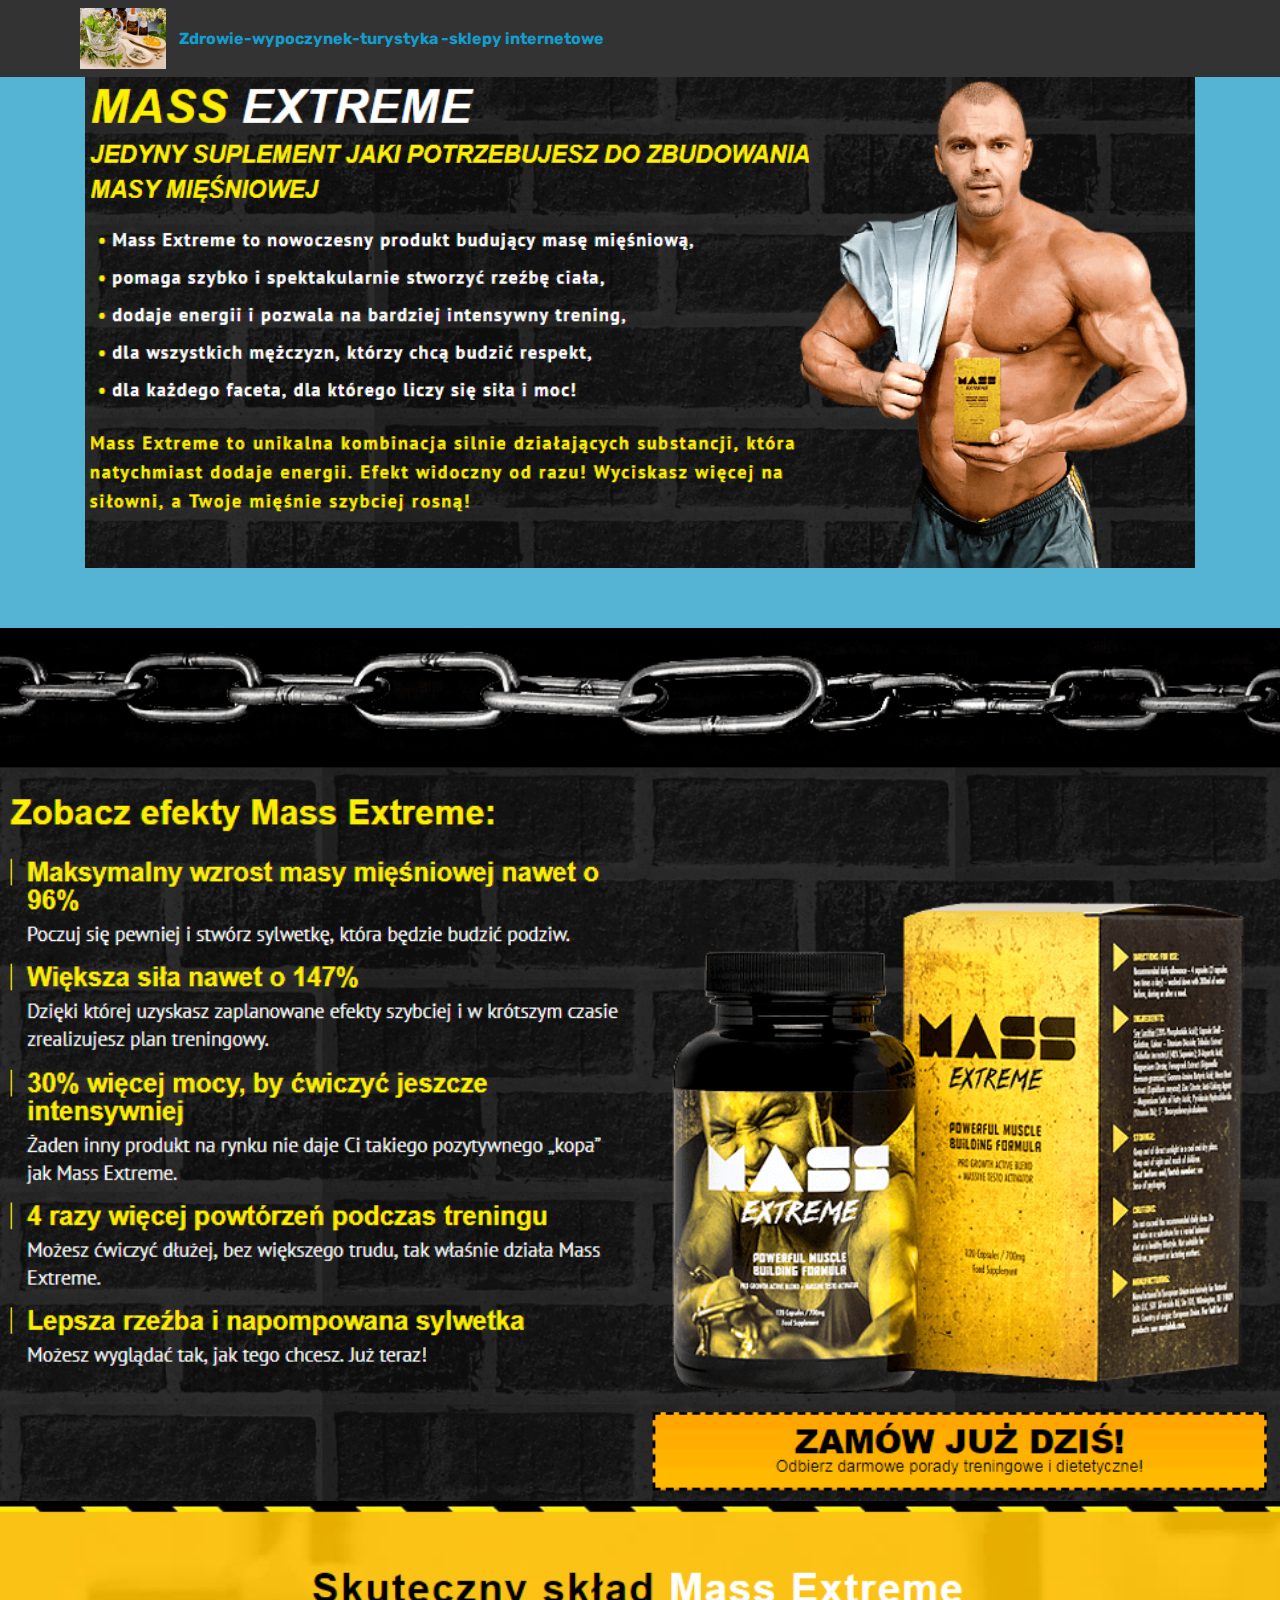
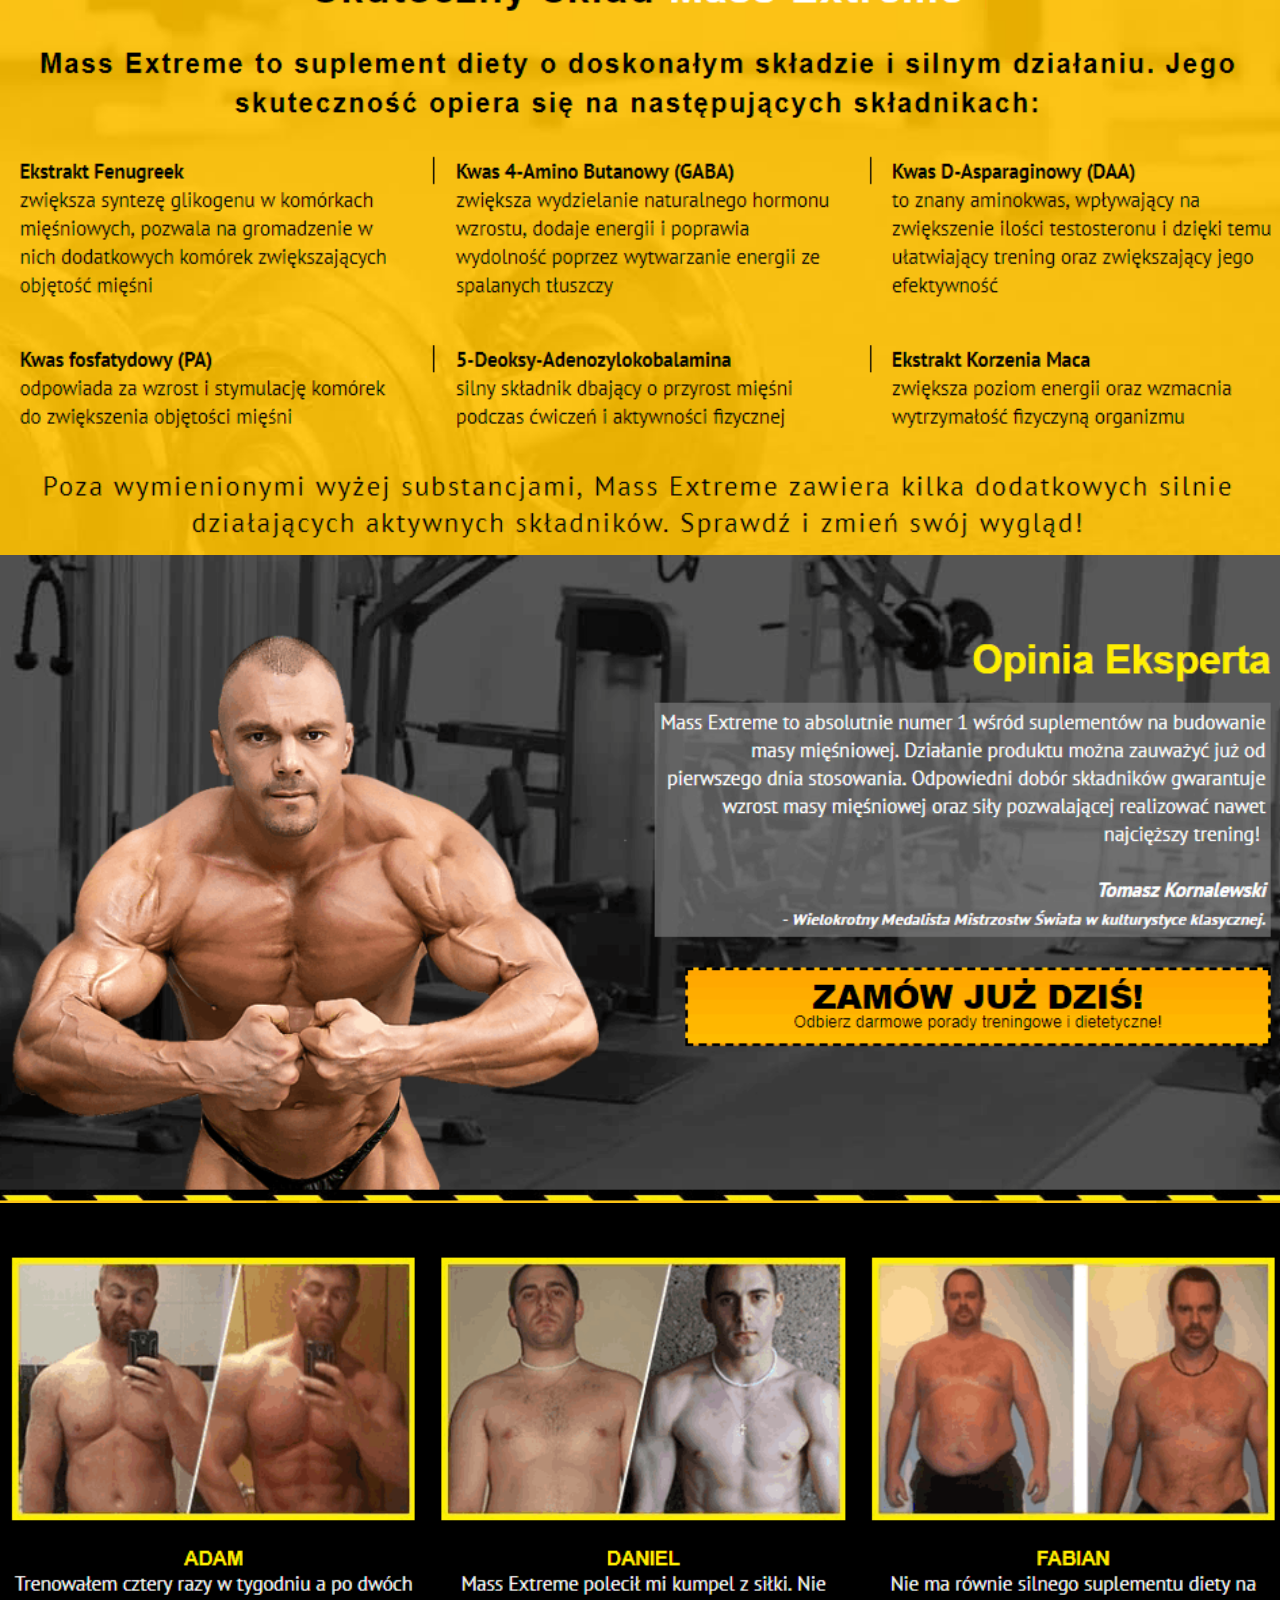
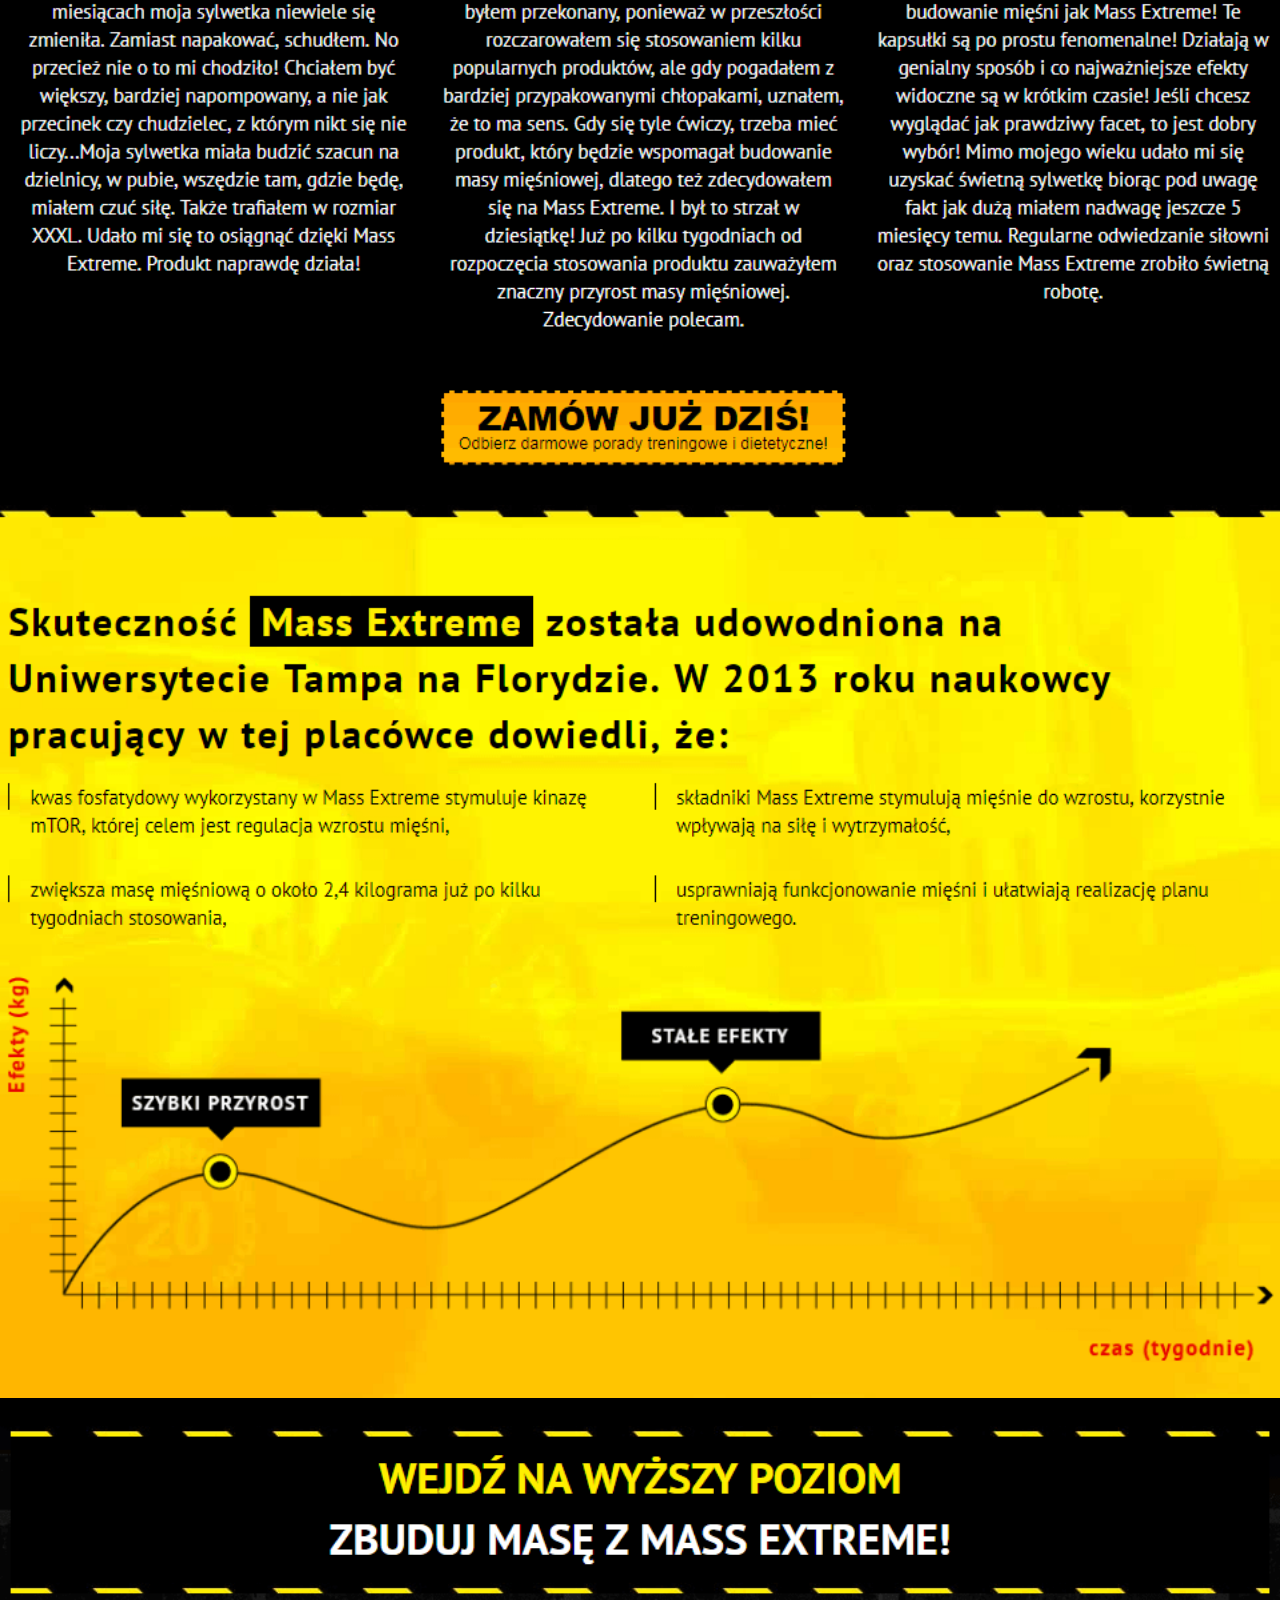
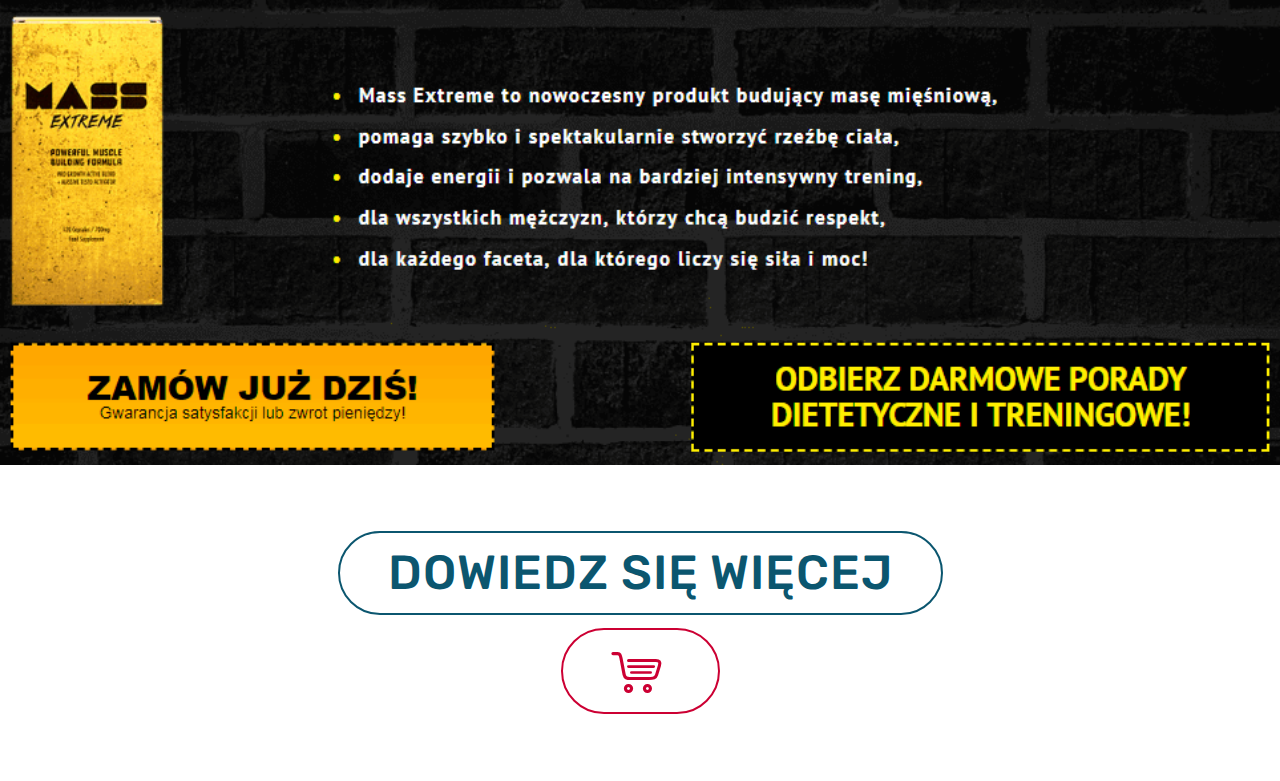
==== page1.html @ a3db0ab7 "create github pages" ====
<!DOCTYPE html>
<html >
<head>
  <!-- Site made with Mobirise Website Builder v4.9.3, https://mobirise.com -->
  <meta charset="UTF-8">
  <meta http-equiv="X-UA-Compatible" content="IE=edge">
  <meta name="generator" content="Mobirise v4.9.3, mobirise.com">
  <meta name="viewport" content="width=device-width, initial-scale=1, minimum-scale=1">
  <link rel="shortcut icon" href="assets/images/logo2.png" type="image/x-icon">
  <meta name="description" content="">
  <title>max</title>
  <link rel="stylesheet" href="assets/web/assets/mobirise-icons-bold/mobirise-icons-bold.css">
  <link rel="stylesheet" href="assets/web/assets/mobirise-icons/mobirise-icons.css">
  <link rel="stylesheet" href="assets/tether/tether.min.css">
  <link rel="stylesheet" href="assets/bootstrap/css/bootstrap.min.css">
  <link rel="stylesheet" href="assets/bootstrap/css/bootstrap-grid.min.css">
  <link rel="stylesheet" href="assets/bootstrap/css/bootstrap-reboot.min.css">
  <link rel="stylesheet" href="assets/soundcloud-plugin/style.css">
  <link rel="stylesheet" href="assets/dropdown/css/style.css">
  <link rel="stylesheet" href="assets/theme/css/style.css">
  <link rel="stylesheet" href="assets/mobirise/css/mbr-additional.css" type="text/css">
  
  
  
</head>
<body>
  <section class="menu cid-rhXGSmcCZw" once="menu" id="menu1-1b">

    

    <nav class="navbar navbar-expand beta-menu navbar-dropdown align-items-center navbar-toggleable-sm">
        <button class="navbar-toggler navbar-toggler-right" type="button" data-toggle="collapse" data-target="#navbarSupportedContent" aria-controls="navbarSupportedContent" aria-expanded="false" aria-label="Toggle navigation">
            <div class="hamburger">
                <span></span>
                <span></span>
                <span></span>
                <span></span>
            </div>
        </button>
        <div class="menu-logo">
            <div class="navbar-brand">
                <span class="navbar-logo">
                    <a href="http://nplink.net/qE8ibIPr">
                         <img src="assets/images/85660-201801231708-lg2-122x86.jpg" alt="Mobirise" title="" style="height: 3.8rem;">
                    </a>
                </span>
                <span class="navbar-caption-wrap"><a class="navbar-caption text-primary display-4" href="http://nplink.net/qE8ibIPr">Zdrowie-wypoczynek-turystyka -sklepy internetowe</a></span>
            </div>
        </div>
        <div class="collapse navbar-collapse" id="navbarSupportedContent">
            
            
        </div>
    </nav>
</section>

<section class="engine"><a href="https://mobirise.info/e">how to make a site</a></section><section class="cid-rhTXpuyIKq" id="image2-i">

    

    <figure class="mbr-figure container">
        <div class="image-block" style="width: 100%;">
            <a href="http://nplink.net/qE8ibIPr"><img src="assets/images/opera-zdjcie-2019-02-13-145512-massextreme.pl-917x420.png" alt="Mobirise" title=""></a>
            
        </div>
    </figure>
</section>

<section class="cid-rhYmQa5bGl" id="image2-1l">

    

    <figure class="mbr-figure">
        <div class="image-block" style="width: 100%;">
            <a href="http://nplink.net/qE8ibIPr"><img src="assets/images/opera-zdjcie-2019-02-13-164302-massextreme.pl-965x658.png" alt="Mobirise" title=""></a>
            
        </div>
    </figure>
</section>

<section class="cid-rhXYgthhrE" id="image2-1f">

    

    <figure class="mbr-figure">
        <div class="image-block" style="width: 100%;">
            <a href="http://nplink.net/qE8ibIPr"><img src="assets/images/opera-zdjcie-2019-02-13-150817-massextreme.pl-946x483.png" alt="Mobirise" title=""></a>
            
        </div>
    </figure>
</section>

<section class="cid-rhYnWnCOuC" id="image2-1m">

    

    <figure class="mbr-figure">
        <div class="image-block" style="width: 100%;">
            <a href="http://nplink.net/qE8ibIPr"><img src="assets/images/opera-zdjcie-2019-02-13-164802-massextreme.pl-962x487.png" alt="Mobirise" title=""></a>
            
        </div>
    </figure>
</section>

<section class="cid-rhYoP8bM94" id="image2-1n">

    

    <figure class="mbr-figure">
        <div class="image-block" style="width: 100%;">
            <a href="http://nplink.net/qE8ibIPr"><img src="assets/images/opera-zdjcie-2019-02-13-165132-massextreme.pl-960x677.png" alt="Mobirise" title=""></a>
            
        </div>
    </figure>
</section>

<section class="cid-rhYpkRcWNI" id="image2-1o">

    

    <figure class="mbr-figure">
        <div class="image-block" style="width: 100%;">
            <a href="http://nplink.net/qE8ibIPr"><img src="assets/images/opera-zdjcie-2019-02-13-165326-massextreme.pl-958x668.png" alt="Mobirise" title=""></a>
            
        </div>
    </figure>
</section>

<section class="cid-rhYpU1yojM" id="image2-1p">

    

    <figure class="mbr-figure">
        <div class="image-block" style="width: 100%;">
            <a href="http://nplink.net/qE8ibIPr"><img src="assets/images/opera-zdjcie-2019-02-13-165553-massextreme.pl-963x502.png" alt="Mobirise" title=""></a>
            
        </div>
    </figure>
</section>

<section class="mbr-section content8 cid-rhX0JoHaSo" id="content8-x">

    

    <div class="container">
        <div class="media-container-row title">
            <div class="col-12 col-md-8">
                <div class="mbr-section-btn align-center"><a class="btn btn-primary-outline display-2" href="http://nplink.net/qE8ibIPr">DOWIEDZ SIĘ WIĘCEJ</a>
                    <a class="btn btn-secondary-outline display-2" href="http://nplink.net/qE8ibIPr"><span class="mbrib-shopping-cart mbr-iconfont mbr-iconfont-btn" style="font-size: 50px;"></span></a></div>
            </div>
        </div>
    </div>
</section>


  <script src="assets/web/assets/jquery/jquery.min.js"></script>
  <script src="assets/tether/tether.min.js"></script>
  <script src="assets/popper/popper.min.js"></script>
  <script src="assets/bootstrap/js/bootstrap.min.js"></script>
  <script src="assets/dropdown/js/script.min.js"></script>
  <script src="assets/touchswipe/jquery.touch-swipe.min.js"></script>
  <script src="assets/smoothscroll/smooth-scroll.js"></script>
  <script src="assets/theme/js/script.js"></script>
  
  
</body>
</html>
---- assets/web/assets/mobirise-icons-bold/mobirise-icons-bold.css ----
@font-face {
  font-family: 'mobirise-icons-bold';
  src:  url('mobirise-icons-bold.eot?m1l4yr');
  src:  url('mobirise-icons-bold.eot?m1l4yr#iefix') format('embedded-opentype'),
    url('mobirise-icons-bold.ttf?m1l4yr') format('truetype'),
    url('mobirise-icons-bold.woff?m1l4yr') format('woff'),
    url('mobirise-icons-bold.svg?m1l4yr#mobirise-icons-bold') format('svg');
  font-weight: normal;
  font-style: normal;
}

[class^="mbrib-"], [class*="mbrib-"] {
  /* use !important to prevent issues with browser extensions that change fonts */
  font-family: 'mobirise-icons-bold' !important;
  speak: none;
  font-style: normal;
  font-weight: normal;
  font-variant: normal;
  text-transform: none;
  line-height: 1;

  /* Better Font Rendering =========== */
  -webkit-font-smoothing: antialiased;
  -moz-osx-font-smoothing: grayscale;
}

.mbrib-add-submenu:before {
  content: "\e900";
}
.mbrib-alert:before {
  content: "\e901";
}
.mbrib-align-center:before {
  content: "\e902";
}
.mbrib-align-justify:before {
  content: "\e903";
}
.mbrib-align-left:before {
  content: "\e904";
}
.mbrib-align-right:before {
  content: "\e905";
}
.mbrib-android:before {
  content: "\e906";
}
.mbrib-apple:before {
  content: "\e907";
}
.mbrib-arrow-down:before {
  content: "\e908";
}
.mbrib-arrow-next:before {
  content: "\e909";
}
.mbrib-arrow-prev:before {
  content: "\e90a";
}
.mbrib-arrow-up:before {
  content: "\e90b";
}
.mbrib-bold:before {
  content: "\e90c";
}
.mbrib-bookmark:before {
  content: "\e90d";
}
.mbrib-bootstrap:before {
  content: "\e90e";
}
.mbrib-briefcase:before {
  content: "\e90f";
}
.mbrib-browse:before {
  content: "\e910";
}
.mbrib-bulleted-list:before {
  content: "\e911";
}
.mbrib-calendar:before {
  content: "\e912";
}
.mbrib-camera:before {
  content: "\e913";
}
.mbrib-cart-add:before {
  content: "\e914";
}
.mbrib-cart-full:before {
  content: "\e915";
}
.mbrib-cash:before {
  content: "\e916";
}
.mbrib-change-style:before {
  content: "\e917";
}
.mbrib-chat:before {
  content: "\e918";
}
.mbrib-clock:before {
  content: "\e919";
}
.mbrib-close:before {
  content: "\e91a";
}
.mbrib-cloud:before {
  content: "\e91b";
}
.mbrib-code:before {
  content: "\e91c";
}
.mbrib-contact-form:before {
  content: "\e91d";
}
.mbrib-credit-card:before {
  content: "\e91e";
}
.mbrib-cursor-click:before {
  content: "\e91f";
}
.mbrib-cust-feedback:before {
  content: "\e920";
}
.mbrib-database:before {
  content: "\e921";
}
.mbrib-delivery:before {
  content: "\e922";
}
.mbrib-desktop:before {
  content: "\e923";
}
.mbrib-devices:before {
  content: "\e924";
}
.mbrib-down:before {
  content: "\e925";
}
.mbrib-download:before {
  content: "\e926";
}
.mbrib-drag-n-drop:before {
  content: "\e927";
}
.mbrib-drag-n-drop2:before {
  content: "\e928";
}
.mbrib-edit:before {
  content: "\e929";
}
.mbrib-edit2:before {
  content: "\e92a";
}
.mbrib-error:before {
  content: "\e92b";
}
.mbrib-extension:before {
  content: "\e92c";
}
.mbrib-features:before {
  content: "\e92d";
}
.mbrib-file:before {
  content: "\e92e";
}
.mbrib-flag:before {
  content: "\e92f";
}
.mbrib-folder:before {
  content: "\e930";
}
.mbrib-gift:before {
  content: "\e931";
}
.mbrib-github:before {
  content: "\e932";
}
.mbrib-globe-2:before {
  content: "\e933";
}
.mbrib-globe:before {
  content: "\e934";
}
.mbrib-growing-chart:before {
  content: "\e935";
}
.mbrib-hearth:before {
  content: "\e936";
}
.mbrib-help:before {
  content: "\e937";
}
.mbrib-home:before {
  content: "\e938";
}
.mbrib-hot-cup:before {
  content: "\e939";
}
.mbrib-idea:before {
  content: "\e93a";
}
.mbrib-image-gallery:before {
  content: "\e93b";
}
.mbrib-image-slider:before {
  content: "\e93c";
}
.mbrib-info:before {
  content: "\e93d";
}
.mbrib-italic:before {
  content: "\e93e";
}
.mbrib-key:before {
  content: "\e93f";
}
.mbrib-laptop:before {
  content: "\e940";
}
.mbrib-layers:before {
  content: "\e941";
}
.mbrib-left-right:before {
  content: "\e942";
}
.mbrib-left:before {
  content: "\e943";
}
.mbrib-letter:before {
  content: "\e944";
}
.mbrib-like:before {
  content: "\e945";
}
.mbrib-link:before {
  content: "\e946";
}
.mbrib-lock:before {
  content: "\e947";
}
.mbrib-login:before {
  content: "\e948";
}
.mbrib-logout:before {
  content: "\e949";
}
.mbrib-magic-stick:before {
  content: "\e94a";
}
.mbrib-map-pin:before {
  content: "\e94b";
}
.mbrib-menu:before {
  content: "\e94c";
}
.mbrib-mobile:before {
  content: "\e94d";
}
.mbrib-mobile2:before {
  content: "\e94e";
}
.mbrib-mobirise:before {
  content: "\e94f";
}
.mbrib-more-horizontal:before {
  content: "\e950";
}
.mbrib-more-vertical:before {
  content: "\e951";
}
.mbrib-music:before {
  content: "\e952";
}
.mbrib-new-file:before {
  content: "\e953";
}
.mbrib-numbered-list:before {
  content: "\e954";
}
.mbrib-opened-folder:before {
  content: "\e955";
}
.mbrib-pages:before {
  content: "\e956";
}
.mbrib-paper-plane:before {
  content: "\e957";
}
.mbrib-paperclip:before {
  content: "\e958";
}
.mbrib-photo:before {
  content: "\e959";
}
.mbrib-photos:before {
  content: "\e95a";
}
.mbrib-pin:before {
  content: "\e95b";
}
.mbrib-play:before {
  content: "\e95c";
}
.mbrib-plus:before {
  content: "\e95d";
}
.mbrib-preview:before {
  content: "\e95e";
}
.mbrib-print:before {
  content: "\e95f";
}
.mbrib-protect:before {
  content: "\e960";
}
.mbrib-question:before {
  content: "\e961";
}
.mbrib-quote-left:before {
  content: "\e962";
}
.mbrib-quote-right:before {
  content: "\e963";
}
.mbrib-redo:before {
  content: "\e964";
}
.mbrib-refresh:before {
  content: "\e965";
}
.mbrib-responsive:before {
  content: "\e966";
}
.mbrib-right:before {
  content: "\e967";
}
.mbrib-rocket:before {
  content: "\e968";
}
.mbrib-sad-face:before {
  content: "\e969";
}
.mbrib-sale:before {
  content: "\e96a";
}
.mbrib-save:before {
  content: "\e96b";
}
.mbrib-search:before {
  content: "\e96c";
}
.mbrib-setting:before {
  content: "\e96d";
}
.mbrib-setting2:before {
  content: "\e96e";
}
.mbrib-setting3:before {
  content: "\e96f";
}
.mbrib-share:before {
  content: "\e970";
}
.mbrib-shopping-bag:before {
  content: "\e971";
}
.mbrib-shopping-basket:before {
  content: "\e972";
}
.mbrib-shopping-cart:before {
  content: "\e973";
}
.mbrib-sites:before {
  content: "\e974";
}
.mbrib-smile-face:before {
  content: "\e975";
}
.mbrib-speed:before {
  content: "\e976";
}
.mbrib-star:before {
  content: "\e977";
}
.mbrib-success:before {
  content: "\e978";
}
.mbrib-sun:before {
  content: "\e979";
}
.mbrib-sun2:before {
  content: "\e97a";
}
.mbrib-tablet-vertical:before {
  content: "\e97b";
}
.mbrib-tablet:before {
  content: "\e97c";
}
.mbrib-target:before {
  content: "\e97d";
}
.mbrib-timer:before {
  content: "\e97e";
}
.mbrib-to-ftp:before {
  content: "\e97f";
}
.mbrib-to-local-drive:before {
  content: "\e980";
}
.mbrib-touch-swipe:before {
  content: "\e981";
}
.mbrib-touch:before {
  content: "\e982";
}
.mbrib-trash:before {
  content: "\e983";
}
.mbrib-underline:before {
  content: "\e984";
}
.mbrib-undo:before {
  content: "\e985";
}
.mbrib-unlink:before {
  content: "\e986";
}
.mbrib-unlock:before {
  content: "\e987";
}
.mbrib-up-down:before {
  content: "\e988";
}
.mbrib-up:before {
  content: "\e989";
}
.mbrib-update:before {
  content: "\e98a";
}
.mbrib-upload:before {
  content: "\e98b";
}
.mbrib-user:before {
  content: "\e98c";
}
.mbrib-user2:before {
  content: "\e98d";
}
.mbrib-users:before {
  content: "\e98e";
}
.mbrib-video-play:before {
  content: "\e98f";
}
.mbrib-video:before {
  content: "\e990";
}
.mbrib-watch:before {
  content: "\e991";
}
.mbrib-website-theme:before {
  content: "\e992";
}
.mbrib-wifi:before {
  content: "\e993";
}
.mbrib-windows:before {
  content: "\e994";
}
.mbrib-zoom-out:before {
  content: "\e995";
}
---- assets/web/assets/mobirise-icons/mobirise-icons.css ----
@font-face {
  font-family: 'MobiriseIcons';
  src:  url('mobirise-icons.eot?spat4u');
  src:  url('mobirise-icons.eot?spat4u#iefix') format('embedded-opentype'),
    url('mobirise-icons.ttf?spat4u') format('truetype'),
    url('mobirise-icons.woff?spat4u') format('woff'),
    url('mobirise-icons.svg?spat4u#MobiriseIcons') format('svg');
  font-weight: normal;
  font-style: normal;
}

[class^="mbri-"], [class*=" mbri-"] {
  /* use !important to prevent issues with browser extensions that change fonts */
  font-family: MobiriseIcons !important;
  speak: none;
  font-style: normal;
  font-weight: normal;
  font-variant: normal;
  text-transform: none;
  line-height: 1;

  /* Better Font Rendering =========== */
  -webkit-font-smoothing: antialiased;
  -moz-osx-font-smoothing: grayscale;
}

.mbri-add-submenu:before {
  content: "\e900";
}
.mbri-alert:before {
  content: "\e901";
}
.mbri-align-center:before {
  content: "\e902";
}
.mbri-align-justify:before {
  content: "\e903";
}
.mbri-align-left:before {
  content: "\e904";
}
.mbri-align-right:before {
  content: "\e905";
}
.mbri-android:before {
  content: "\e906";
}
.mbri-apple:before {
  content: "\e907";
}
.mbri-arrow-down:before {
  content: "\e908";
}
.mbri-arrow-next:before {
  content: "\e909";
}
.mbri-arrow-prev:before {
  content: "\e90a";
}
.mbri-arrow-up:before {
  content: "\e90b";
}
.mbri-bold:before {
  content: "\e90c";
}
.mbri-bookmark:before {
  content: "\e90d";
}
.mbri-bootstrap:before {
  content: "\e90e";
}
.mbri-briefcase:before {
  content: "\e90f";
}
.mbri-browse:before {
  content: "\e910";
}
.mbri-bulleted-list:before {
  content: "\e911";
}
.mbri-calendar:before {
  content: "\e912";
}
.mbri-camera:before {
  content: "\e913";
}
.mbri-cart-add:before {
  content: "\e914";
}
.mbri-cart-full:before {
  content: "\e915";
}
.mbri-cash:before {
  content: "\e916";
}
.mbri-change-style:before {
  content: "\e917";
}
.mbri-chat:before {
  content: "\e918";
}
.mbri-clock:before {
  content: "\e919";
}
.mbri-close:before {
  content: "\e91a";
}
.mbri-cloud:before {
  content: "\e91b";
}
.mbri-code:before {
  content: "\e91c";
}
.mbri-contact-form:before {
  content: "\e91d";
}
.mbri-credit-card:before {
  content: "\e91e";
}
.mbri-cursor-click:before {
  content: "\e91f";
}
.mbri-cust-feedback:before {
  content: "\e920";
}
.mbri-database:before {
  content: "\e921";
}
.mbri-delivery:before {
  content: "\e922";
}
.mbri-desktop:before {
  content: "\e923";
}
.mbri-devices:before {
  content: "\e924";
}
.mbri-down:before {
  content: "\e925";
}
.mbri-download:before {
  content: "\e989";
}
.mbri-drag-n-drop:before {
  content: "\e927";
}
.mbri-drag-n-drop2:before {
  content: "\e928";
}
.mbri-edit:before {
  content: "\e929";
}
.mbri-edit2:before {
  content: "\e92a";
}
.mbri-error:before {
  content: "\e92b";
}
.mbri-extension:before {
  content: "\e92c";
}
.mbri-features:before {
  content: "\e92d";
}
.mbri-file:before {
  content: "\e92e";
}
.mbri-flag:before {
  content: "\e92f";
}
.mbri-folder:before {
  content: "\e930";
}
.mbri-gift:before {
  content: "\e931";
}
.mbri-github:before {
  content: "\e932";
}
.mbri-globe:before {
  content: "\e933";
}
.mbri-globe-2:before {
  content: "\e934";
}
.mbri-growing-chart:before {
  content: "\e935";
}
.mbri-hearth:before {
  content: "\e936";
}
.mbri-help:before {
  content: "\e937";
}
.mbri-home:before {
  content: "\e938";
}
.mbri-hot-cup:before {
  content: "\e939";
}
.mbri-idea:before {
  content: "\e93a";
}
.mbri-image-gallery:before {
  content: "\e93b";
}
.mbri-image-slider:before {
  content: "\e93c";
}
.mbri-info:before {
  content: "\e93d";
}
.mbri-italic:before {
  content: "\e93e";
}
.mbri-key:before {
  content: "\e93f";
}
.mbri-laptop:before {
  content: "\e940";
}
.mbri-layers:before {
  content: "\e941";
}
.mbri-left-right:before {
  content: "\e942";
}
.mbri-left:before {
  content: "\e943";
}
.mbri-letter:before {
  content: "\e944";
}
.mbri-like:before {
  content: "\e945";
}
.mbri-link:before {
  content: "\e946";
}
.mbri-lock:before {
  content: "\e947";
}
.mbri-login:before {
  content: "\e948";
}
.mbri-logout:before {
  content: "\e949";
}
.mbri-magic-stick:before {
  content: "\e94a";
}
.mbri-map-pin:before {
  content: "\e94b";
}
.mbri-menu:before {
  content: "\e94c";
}
.mbri-mobile:before {
  content: "\e94d";
}
.mbri-mobile2:before {
  content: "\e94e";
}
.mbri-mobirise:before {
  content: "\e94f";
}
.mbri-more-horizontal:before {
  content: "\e950";
}
.mbri-more-vertical:before {
  content: "\e951";
}
.mbri-music:before {
  content: "\e952";
}
.mbri-new-file:before {
  content: "\e953";
}
.mbri-numbered-list:before {
  content: "\e954";
}
.mbri-opened-folder:before {
  content: "\e955";
}
.mbri-pages:before {
  content: "\e956";
}
.mbri-paper-plane:before {
  content: "\e957";
}
.mbri-paperclip:before {
  content: "\e958";
}
.mbri-photo:before {
  content: "\e959";
}
.mbri-photos:before {
  content: "\e95a";
}
.mbri-pin:before {
  content: "\e95b";
}
.mbri-play:before {
  content: "\e95c";
}
.mbri-plus:before {
  content: "\e95d";
}
.mbri-preview:before {
  content: "\e95e";
}
.mbri-print:before {
  content: "\e95f";
}
.mbri-protect:before {
  content: "\e960";
}
.mbri-question:before {
  content: "\e961";
}
.mbri-quote-left:before {
  content: "\e962";
}
.mbri-quote-right:before {
  content: "\e963";
}
.mbri-refresh:before {
  content: "\e964";
}
.mbri-responsive:before {
  content: "\e965";
}
.mbri-right:before {
  content: "\e966";
}
.mbri-rocket:before {
  content: "\e967";
}
.mbri-sad-face:before {
  content: "\e968";
}
.mbri-sale:before {
  content: "\e969";
}
.mbri-save:before {
  content: "\e96a";
}
.mbri-search:before {
  content: "\e96b";
}
.mbri-setting:before {
  content: "\e96c";
}
.mbri-setting2:before {
  content: "\e96d";
}
.mbri-setting3:before {
  content: "\e96e";
}
.mbri-share:before {
  content: "\e96f";
}
.mbri-shopping-bag:before {
  content: "\e970";
}
.mbri-shopping-basket:before {
  content: "\e971";
}
.mbri-shopping-cart:before {
  content: "\e972";
}
.mbri-sites:before {
  content: "\e973";
}
.mbri-smile-face:before {
  content: "\e974";
}
.mbri-speed:before {
  content: "\e975";
}
.mbri-star:before {
  content: "\e976";
}
.mbri-success:before {
  content: "\e977";
}
.mbri-sun:before {
  content: "\e978";
}
.mbri-sun2:before {
  content: "\e979";
}
.mbri-tablet:before {
  content: "\e97a";
}
.mbri-tablet-vertical:before {
  content: "\e97b";
}
.mbri-target:before {
  content: "\e97c";
}
.mbri-timer:before {
  content: "\e97d";
}
.mbri-to-ftp:before {
  content: "\e97e";
}
.mbri-to-local-drive:before {
  content: "\e97f";
}
.mbri-touch-swipe:before {
  content: "\e980";
}
.mbri-touch:before {
  content: "\e981";
}
.mbri-trash:before {
  content: "\e982";
}
.mbri-underline:before {
  content: "\e983";
}
.mbri-unlink:before {
  content: "\e984";
}
.mbri-unlock:before {
  content: "\e985";
}
.mbri-up-down:before {
  content: "\e986";
}
.mbri-up:before {
  content: "\e987";
}
.mbri-update:before {
  content: "\e988";
}
.mbri-upload:before {
 content: "\e926"; 
}
.mbri-user:before {
  content: "\e98a";
}
.mbri-user2:before {
  content: "\e98b";
}
.mbri-users:before {
  content: "\e98c";
}
.mbri-video:before {
  content: "\e98d";
}
.mbri-video-play:before {
  content: "\e98e";
}
.mbri-watch:before {
  content: "\e98f";
}
.mbri-website-theme:before {
  content: "\e990";
}
.mbri-wifi:before {
  content: "\e991";
}
.mbri-windows:before {
  content: "\e992";
}
.mbri-zoom-out:before {
  content: "\e993";
}
.mbri-redo:before {
  content: "\e994";
}
.mbri-undo:before {
  content: "\e995";
}
---- assets/soundcloud-plugin/style.css ----
.addons-container {
  position: relative;
  margin-left: auto;
  margin-right: auto;
  padding-right: 15px;
  padding-left: 15px; }
  @media (min-width: 576px) {
    .addons-container {
      padding-right: 15px;
      padding-left: 15px; } }
  @media (min-width: 768px) {
    .addons-container {
      padding-right: 15px;
      padding-left: 15px; } }
  @media (min-width: 992px) {
    .addons-container {
      padding-right: 15px;
      padding-left: 15px; } }
  @media (min-width: 1200px) {
    .addons-container {
      padding-right: 15px;
      padding-left: 15px; } }
  @media (min-width: 576px) {
    .addons-container {
      width: 540px;
      max-width: 100%; } }
  @media (min-width: 768px) {
    .addons-container {
      width: 720px;
      max-width: 100%; } }
  @media (min-width: 992px) {
    .addons-container {
      width: 960px;
      max-width: 100%; } }
  @media (min-width: 1200px) {
    .addons-container {
      width: 1140px;
      max-width: 100%; } }

.addons-container-inner{
    position: relative;
    width: 100%;
    min-height: 1px;
    padding-right: 15px;
    padding-left: 15px;
}
@media (min-width: 567px) {
    .addons-container-inner{
        -ms-flex: 0 0 66.666667%;
        flex: 0 0 66.666667%;
        max-width: 66.666667%;
    }
}
.addons-row{
    display: flex;
    justify-content:center;
}
---- assets/dropdown/css/style.css ----
.navbar-dropdown {
  left: 0;
  padding: 0;
  position: absolute;
  right: 0;
  top: 0;
  transition: all 0.45s ease;
  z-index: 1030;
  background: #282828; }
  .navbar-dropdown .navbar-logo {
    margin-right: 0.8rem;
    transition: margin 0.3s ease-in-out;
    vertical-align: middle; }
    .navbar-dropdown .navbar-logo img {
      height: 3.125rem;
      transition: all 0.3s ease-in-out; }
    .navbar-dropdown .navbar-logo.mbr-iconfont {
      font-size: 3.125rem;
      line-height: 3.125rem; }
  .navbar-dropdown .navbar-caption {
    font-weight: 700;
    white-space: normal;
    vertical-align: -4px;
    line-height: 3.125rem !important; }
    .navbar-dropdown .navbar-caption, .navbar-dropdown .navbar-caption:hover {
      color: inherit;
      text-decoration: none; }
  .navbar-dropdown .mbr-iconfont + .navbar-caption {
    vertical-align: -1px; }
  .navbar-dropdown.navbar-fixed-top {
    position: fixed; }
  .navbar-dropdown .navbar-brand span {
    vertical-align: -4px; }
  .navbar-dropdown.bg-color.transparent {
    background: none; }
  .navbar-dropdown.navbar-short .navbar-brand {
    padding: 0.625rem 0; }
    .navbar-dropdown.navbar-short .navbar-brand span {
      vertical-align: -1px; }
  .navbar-dropdown.navbar-short .navbar-caption {
    line-height: 2.375rem !important;
    vertical-align: -2px; }
  .navbar-dropdown.navbar-short .navbar-logo {
    margin-right: 0.5rem; }
    .navbar-dropdown.navbar-short .navbar-logo img {
      height: 2.375rem; }
    .navbar-dropdown.navbar-short .navbar-logo.mbr-iconfont {
      font-size: 2.375rem;
      line-height: 2.375rem; }
  .navbar-dropdown.navbar-short .mbr-table-cell {
    height: 3.625rem; }
  .navbar-dropdown .navbar-close {
    left: 0.6875rem;
    position: fixed;
    top: 0.75rem;
    z-index: 1000; }
  .navbar-dropdown .hamburger-icon {
    content: "";
    display: inline-block;
    vertical-align: middle;
    width: 16px;
    -webkit-box-shadow: 0 -6px 0 1px #282828,0 0 0 1px #282828,0 6px 0 1px #282828;
    -moz-box-shadow: 0 -6px 0 1px #282828,0 0 0 1px #282828,0 6px 0 1px #282828;
    box-shadow: 0 -6px 0 1px #282828,0 0 0 1px #282828,0 6px 0 1px #282828; }

.dropdown-menu .dropdown-toggle[data-toggle="dropdown-submenu"]::after {
  border-bottom: 0.35em solid transparent;
  border-left: 0.35em solid;
  border-right: 0;
  border-top: 0.35em solid transparent;
  margin-left: 0.3rem; }

.dropdown-menu .dropdown-item:focus {
  outline: 0; }

.nav-dropdown {
  font-size: 0.75rem;
  font-weight: 500;
  height: auto !important; }
  .nav-dropdown .nav-btn {
    padding-left: 1rem; }
  .nav-dropdown .link {
    margin: .667em 1.667em;
    font-weight: 500;
    padding: 0;
    transition: color .2s ease-in-out; }
    .nav-dropdown .link.dropdown-toggle {
      margin-right: 2.583em; }
      .nav-dropdown .link.dropdown-toggle::after {
        margin-left: .25rem;
        border-top: 0.35em solid;
        border-right: 0.35em solid transparent;
        border-left: 0.35em solid transparent;
        border-bottom: 0; }
      .nav-dropdown .link.dropdown-toggle[aria-expanded="true"] {
        margin: 0;
        padding: 0.667em 3.263em  0.667em 1.667em; }
  .nav-dropdown .link::after,
  .nav-dropdown .dropdown-item::after {
    color: inherit; }
  .nav-dropdown .btn {
    font-size: 0.75rem;
    font-weight: 700;
    letter-spacing: 0;
    margin-bottom: 0;
    padding-left: 1.25rem;
    padding-right: 1.25rem; }
  .nav-dropdown .dropdown-menu {
    border-radius: 0;
    border: 0;
    left: 0;
    margin: 0;
    padding-bottom: 1.25rem;
    padding-top: 1.25rem;
    position: relative; }
  .nav-dropdown .dropdown-submenu {
    margin-left: 0.125rem;
    top: 0; }
  .nav-dropdown .dropdown-item {
    font-weight: 500;
    line-height: 2;
    padding: 0.3846em 4.615em 0.3846em 1.5385em;
    position: relative;
    transition: color .2s ease-in-out, background-color .2s ease-in-out; }
    .nav-dropdown .dropdown-item::after {
      margin-top: -0.3077em;
      position: absolute;
      right: 1.1538em;
      top: 50%; }
    .nav-dropdown .dropdown-item:focus, .nav-dropdown .dropdown-item:hover {
      background: none; }

@media (max-width: 767px) {
  .nav-dropdown.navbar-toggleable-sm {
    bottom: 0;
    display: none;
    left: 0;
    overflow-x: hidden;
    position: fixed;
    top: 0;
    transform: translateX(-100%);
    -ms-transform: translateX(-100%);
    -webkit-transform: translateX(-100%);
    width: 18.75rem;
    z-index: 999; } }
.nav-dropdown.navbar-toggleable-xl {
  bottom: 0;
  display: none;
  left: 0;
  overflow-x: hidden;
  position: fixed;
  top: 0;
  transform: translateX(-100%);
  -ms-transform: translateX(-100%);
  -webkit-transform: translateX(-100%);
  width: 18.75rem;
  z-index: 999; }

.nav-dropdown-sm {
  display: block !important;
  overflow-x: hidden;
  overflow: auto;
  padding-top: 3.875rem; }
  .nav-dropdown-sm::after {
    content: "";
    display: block;
    height: 3rem;
    width: 100%; }
  .nav-dropdown-sm.collapse.in ~ .navbar-close {
    display: block !important; }
  .nav-dropdown-sm.collapsing, .nav-dropdown-sm.collapse.in {
    transform: translateX(0);
    -ms-transform: translateX(0);
    -webkit-transform: translateX(0);
    transition: all 0.25s ease-out;
    -webkit-transition: all 0.25s ease-out;
    background: #282828; }
  .nav-dropdown-sm.collapsing[aria-expanded="false"] {
    transform: translateX(-100%);
    -ms-transform: translateX(-100%);
    -webkit-transform: translateX(-100%); }
  .nav-dropdown-sm .nav-item {
    display: block;
    margin-left: 0 !important;
    padding-left: 0; }
  .nav-dropdown-sm .link,
  .nav-dropdown-sm .dropdown-item {
    border-top: 1px dotted rgba(255, 255, 255, 0.1);
    font-size: 0.8125rem;
    line-height: 1.6;
    margin: 0 !important;
    padding: 0.875rem 2.4rem 0.875rem 1.5625rem !important;
    position: relative;
    white-space: normal; }
    .nav-dropdown-sm .link:focus, .nav-dropdown-sm .link:hover,
    .nav-dropdown-sm .dropdown-item:focus,
    .nav-dropdown-sm .dropdown-item:hover {
      background: rgba(0, 0, 0, 0.2) !important;
      color: #c0a375; }
  .nav-dropdown-sm .nav-btn {
    position: relative;
    padding: 1.5625rem 1.5625rem 0 1.5625rem; }
    .nav-dropdown-sm .nav-btn::before {
      border-top: 1px dotted rgba(255, 255, 255, 0.1);
      content: "";
      left: 0;
      position: absolute;
      top: 0;
      width: 100%; }
    .nav-dropdown-sm .nav-btn + .nav-btn {
      padding-top: 0.625rem; }
      .nav-dropdown-sm .nav-btn + .nav-btn::before {
        display: none; }
  .nav-dropdown-sm .btn {
    padding: 0.625rem 0; }
  .nav-dropdown-sm .dropdown-toggle[data-toggle="dropdown-submenu"]::after {
    margin-left: .25rem;
    border-top: 0.35em solid;
    border-right: 0.35em solid transparent;
    border-left: 0.35em solid transparent;
    border-bottom: 0; }
  .nav-dropdown-sm .dropdown-toggle[data-toggle="dropdown-submenu"][aria-expanded="true"]::after {
    border-top: 0;
    border-right: 0.35em solid transparent;
    border-left: 0.35em solid transparent;
    border-bottom: 0.35em solid; }
  .nav-dropdown-sm .dropdown-menu {
    margin: 0;
    padding: 0;
    position: relative;
    top: 0;
    left: 0;
    width: 100%;
    border: 0;
    float: none;
    border-radius: 0;
    background: none; }
  .nav-dropdown-sm .dropdown-submenu {
    left: 100%;
    margin-left: 0.125rem;
    margin-top: -1.25rem;
    top: 0; }

.navbar-toggleable-sm .nav-dropdown .dropdown-menu {
  position: absolute; }

.navbar-toggleable-sm .nav-dropdown .dropdown-submenu {
  left: 100%;
  margin-left: 0.125rem;
  margin-top: -1.25rem;
  top: 0; }

.navbar-toggleable-sm.opened .nav-dropdown .dropdown-menu {
  position: relative; }

.navbar-toggleable-sm.opened .nav-dropdown .dropdown-submenu {
  left: 0;
  margin-left: 00rem;
  margin-top: 0rem;
  top: 0; }

.is-builder .nav-dropdown.collapsing {
  transition: none !important; }

/*# sourceMappingURL=style.css.map */
---- assets/theme/css/style.css ----
/*!
 * Mobirise v4 theme (https://mobirise.com/)
 * Copyright 2017 Mobirise
 */
section {
  background-color: #eeeeee; }

section,
.container,
.container-fluid {
  position: relative;
  word-wrap: break-word; }

a.mbr-iconfont:hover {
  text-decoration: none; }

.article .lead p, .article .lead ul, .article .lead ol, .article .lead pre, .article .lead blockquote {
  margin-bottom: 0; }

a {
  font-style: normal;
  font-weight: 400;
  cursor: pointer; }
  a, a:hover {
    text-decoration: none; }

figure {
  margin-bottom: 0; }

body {
  color: #232323; }

h1, h2, h3, h4, h5, h6,
.h1, .h2, .h3, .h4, .h5, .h6,
.display-1, .display-2, .display-3, .display-4 {
  line-height: 1;
  word-break: break-word;
  word-wrap: break-word; }

b, strong {
  font-weight: bold; }

blockquote {
  padding: 10px 0 10px 20px;
  position: relative;
  border-left: 2px solid;
  border-color: #ff3366; }

input:-webkit-autofill, input:-webkit-autofill:hover, input:-webkit-autofill:focus, input:-webkit-autofill:active {
  transition-delay: 9999s;
  transition-property: background-color, color; }

textarea[type="hidden"] {
  display: none; }

body {
  position: relative; }

section {
  background-position: 50% 50%;
  background-repeat: no-repeat;
  background-size: cover; }
  section .mbr-background-video,
  section .mbr-background-video-preview {
    position: absolute;
    bottom: 0;
    left: 0;
    right: 0;
    top: 0; }

.hidden {
  visibility: hidden; }

.mbr-z-index20 {
  z-index: 20; }

/*! Base colors */
.mbr-white {
  color: #ffffff; }

.mbr-black {
  color: #000000; }

.mbr-bg-white {
  background-color: #ffffff; }

.mbr-bg-black {
  background-color: #000000; }

/*! Text-aligns */
.align-left {
  text-align: left; }

.align-center {
  text-align: center; }

.align-right {
  text-align: right; }

@media (max-width: 767px) {
  .align-left, .align-center, .align-right, .mbr-section-btn, .mbr-section-title {
    text-align: center; } }
/*! Font-weight  */
.mbr-light {
  font-weight: 300; }

.mbr-regular {
  font-weight: 400; }

.mbr-semibold {
  font-weight: 500; }

.mbr-bold {
  font-weight: 700; }

/*! Media  */
.media-size-item {
  -webkit-flex: 1 1 auto;
  -moz-flex: 1 1 auto;
  -ms-flex: 1 1 auto;
  -o-flex: 1 1 auto;
  flex: 1 1 auto; }

.media-content {
  -webkit-flex-basis: 100%;
  flex-basis: 100%; }

.media-container-row {
  display: -ms-flexbox;
  display: -webkit-flex;
  display: flex;
  -webkit-flex-direction: row;
  -ms-flex-direction: row;
  flex-direction: row;
  -webkit-flex-wrap: wrap;
  -ms-flex-wrap: wrap;
  flex-wrap: wrap;
  -webkit-justify-content: center;
  -ms-flex-pack: center;
  justify-content: center;
  -webkit-align-content: center;
  -ms-flex-line-pack: center;
  align-content: center;
  -webkit-align-items: start;
  -ms-flex-align: start;
  align-items: start; }
  .media-container-row .media-size-item {
    width: 400px; }

.media-container-column {
  display: -ms-flexbox;
  display: -webkit-flex;
  display: flex;
  -webkit-flex-direction: column;
  -ms-flex-direction: column;
  flex-direction: column;
  -webkit-flex-wrap: wrap;
  -ms-flex-wrap: wrap;
  flex-wrap: wrap;
  -webkit-justify-content: center;
  -ms-flex-pack: center;
  justify-content: center;
  -webkit-align-content: center;
  -ms-flex-line-pack: center;
  align-content: center;
  -webkit-align-items: stretch;
  -ms-flex-align: stretch;
  align-items: stretch; }
  .media-container-column > * {
    width: 100%; }

@media (min-width: 992px) {
  .media-container-row {
    -webkit-flex-wrap: nowrap;
    -ms-flex-wrap: nowrap;
    flex-wrap: nowrap; } }
figure {
  overflow: hidden; }

figure[mbr-media-size] {
  transition: width 0.1s; }

.mbr-figure img, .mbr-figure iframe {
  display: block;
  width: 100%; }

.card {
  background-color: transparent;
  border: none; }

.card-img {
  text-align: center;
  flex-shrink: 0;
  -webkit-flex-shrink: 0; }

.media {
  max-width: 100%;
  margin: 0 auto; }

.mbr-figure {
  -ms-flex-item-align: center;
  -ms-grid-row-align: center;
  -webkit-align-self: center;
  align-self: center; }

.media-container > div {
  max-width: 100%; }

.mbr-figure img, .card-img img {
  width: 100%; }

@media (max-width: 991px) {
  .media-size-item {
    width: auto !important; }

  .media {
    width: auto; }

  .mbr-figure {
    width: 100% !important; } }
/*! Buttons */
.mbr-section-btn {
  margin-left: -.25rem;
  margin-right: -.25rem;
  font-size: 0; }

nav .mbr-section-btn {
  margin-left: 0rem;
  margin-right: 0rem; }

/*! Btn icon margin */
.btn .mbr-iconfont, .btn.btn-sm .mbr-iconfont {
  cursor: pointer;
  margin-right: 0.5rem; }

.btn.btn-md .mbr-iconfont, .btn.btn-md .mbr-iconfont {
  margin-right: 0.8rem; }

.mbr-regular {
  font-weight: 400; }

.mbr-semibold {
  font-weight: 500; }

.mbr-bold {
  font-weight: 700; }

[type="submit"] {
  -webkit-appearance: none; }

/*! Full-screen */
.mbr-fullscreen .mbr-overlay {
  min-height: 100vh; }

.mbr-fullscreen {
  display: flex;
  display: -webkit-flex;
  display: -moz-flex;
  display: -ms-flex;
  display: -o-flex;
  align-items: center;
  -webkit-align-items: center;
  min-height: 100vh;
  padding-top: 3rem;
  padding-bottom: 3rem; }

/*! Map */
.map {
  height: 25rem;
  position: relative; }
  .map iframe {
    width: 100%;
    height: 100%; }

/* Form */
.form-asterisk {
  font-family: initial;
  position: absolute;
  top: -2px;
  font-weight: normal; }

/*! Scroll to top arrow */
.mbr-arrow-up {
  bottom: 25px;
  right: 90px;
  position: fixed;
  text-align: right;
  z-index: 5000;
  color: #ffffff;
  font-size: 32px;
  transform: rotate(180deg);
  -webkit-transform: rotate(180deg); }

.mbr-arrow-up a {
  background: rgba(0, 0, 0, 0.2);
  border-radius: 3px;
  color: #fff;
  display: inline-block;
  height: 60px;
  width: 60px;
  outline-style: none !important;
  position: relative;
  text-decoration: none;
  transition: all .3s ease-in-out;
  cursor: pointer;
  text-align: center; }
  .mbr-arrow-up a:hover {
    background-color: rgba(0, 0, 0, 0.4); }
  .mbr-arrow-up a i {
    line-height: 60px; }

.mbr-arrow-up-icon {
  display: block;
  color: #fff; }

.mbr-arrow-up-icon::before {
  content: "\203a";
  display: inline-block;
  font-family: serif;
  font-size: 32px;
  line-height: 1;
  font-style: normal;
  position: relative;
  top: 6px;
  left: -4px;
  -webkit-transform: rotate(-90deg);
  transform: rotate(-90deg); }

/*! Arrow Down */
.mbr-arrow {
  position: absolute;
  bottom: 45px;
  left: 50%;
  width: 60px;
  height: 60px;
  cursor: pointer;
  background-color: rgba(80, 80, 80, 0.5);
  border-radius: 50%;
  -webkit-transform: translateX(-50%);
  transform: translateX(-50%); }
  .mbr-arrow > a {
    display: inline-block;
    text-decoration: none;
    outline-style: none;
    -webkit-animation: arrowdown 1.7s ease-in-out infinite;
    animation: arrowdown 1.7s ease-in-out infinite; }
    .mbr-arrow > a > i {
      position: absolute;
      top: -2px;
      left: 15px;
      font-size: 2rem; }

@keyframes arrowdown {
  0% {
    transform: translateY(0px);
    -webkit-transform: translateY(0px); }
  50% {
    transform: translateY(-5px);
    -webkit-transform: translateY(-5px); }
  100% {
    transform: translateY(0px);
    -webkit-transform: translateY(0px); } }
@-webkit-keyframes arrowdown {
  0% {
    transform: translateY(0px);
    -webkit-transform: translateY(0px); }
  50% {
    transform: translateY(-5px);
    -webkit-transform: translateY(-5px); }
  100% {
    transform: translateY(0px);
    -webkit-transform: translateY(0px); } }
@media (max-width: 500px) {
  .mbr-arrow-up {
    left: 50%;
    right: auto;
    transform: translateX(-50%) rotate(180deg);
    -webkit-transform: translateX(-50%) rotate(180deg); } }
/*Gradients animation*/
@keyframes gradient-animation {
  from {
    background-position: 0% 100%;
    animation-timing-function: ease-in-out; }
  to {
    background-position: 100% 0%;
    animation-timing-function: ease-in-out; } }
@-webkit-keyframes gradient-animation {
  from {
    background-position: 0% 100%;
    animation-timing-function: ease-in-out; }
  to {
    background-position: 100% 0%;
    animation-timing-function: ease-in-out; } }
.bg-gradient {
  background-size: 200% 200%;
  animation: gradient-animation 5s infinite alternate;
  -webkit-animation: gradient-animation 5s infinite alternate; }

.menu .navbar-brand {
  display: -webkit-flex; }
  .menu .navbar-brand span {
    display: flex;
    display: -webkit-flex; }
  .menu .navbar-brand .navbar-caption-wrap {
    display: -webkit-flex; }
  .menu .navbar-brand .navbar-logo img {
    display: -webkit-flex; }
@media (min-width: 768px) and (max-width: 991px) {
  .menu .navbar-toggleable-sm .navbar-nav {
    display: -webkit-box;
    display: -webkit-flex;
    display: -ms-flexbox; } }
@media (min-width: 992px) {
  .menu .navbar-nav.nav-dropdown {
    display: -webkit-flex; }
  .menu .navbar-toggleable-sm .navbar-collapse {
    display: -webkit-flex !important; } }
@media (max-width: 767px) {
  .menu .navbar-collapse {
    overflow-y: auto;
    max-height: 80vh; }
  .menu .dropdown-menu {
    max-height: 60vh;
    overflow-y: auto; } }

.navbar {
  display: -webkit-flex;
  -webkit-flex-wrap: wrap;
  -webkit-align-items: center;
  -webkit-justify-content: space-between; }

.navbar-collapse {
  -webkit-flex-basis: 100%;
  -webkit-flex-grow: 1;
  -webkit-align-items: center; }

.nav-dropdown .link {
  padding: .667em 1.667em !important;
  margin: 0 !important; }

.nav {
  display: -webkit-flex;
  -webkit-flex-wrap: wrap; }

.row {
  display: -webkit-flex;
  -webkit-flex-wrap: wrap; }

.justify-content-center {
  -webkit-justify-content: center; }

.form-inline {
  display: -webkit-flex;
  -webkit-flex-flow: row wrap;
  -webkit-align-items: center; }

.card-wrapper {
  -webkit-flex: 1; }

.carousel-control {
  z-index: 10;
  display: -webkit-flex;
  -webkit-align-items: center;
  -webkit-justify-content: center; }

.carousel-controls {
  display: -webkit-flex; }

.media {
  display: -webkit-flex; }

/*# sourceMappingURL=style.css.map */
.engine {
	position: absolute;
	text-indent: -2400px;
	text-align: center;
	padding: 0;
	top: 0;
	left: -2400px;
}
---- assets/mobirise/css/mbr-additional.css ----
@import url(https://fonts.googleapis.com/css?family=Rubik:300,300i,400,400i,500,500i,700,700i,900,900i);





body {
  font-style: normal;
  line-height: 1.5;
}
.mbr-section-title {
  font-style: normal;
  line-height: 1.2;
}
.mbr-section-subtitle {
  line-height: 1.3;
}
.mbr-text {
  font-style: normal;
  line-height: 1.6;
}
.display-1 {
  font-family: 'Rubik', sans-serif;
  font-size: 4.25rem;
}
.display-1 > .mbr-iconfont {
  font-size: 6.8rem;
}
.display-2 {
  font-family: 'Rubik', sans-serif;
  font-size: 3rem;
}
.display-2 > .mbr-iconfont {
  font-size: 4.8rem;
}
.display-4 {
  font-family: 'Rubik', sans-serif;
  font-size: 1rem;
}
.display-4 > .mbr-iconfont {
  font-size: 1.6rem;
}
.display-5 {
  font-family: 'Rubik', sans-serif;
  font-size: 1.5rem;
}
.display-5 > .mbr-iconfont {
  font-size: 2.4rem;
}
.display-7 {
  font-family: 'Rubik', sans-serif;
  font-size: 1rem;
}
.display-7 > .mbr-iconfont {
  font-size: 1.6rem;
}
/* ---- Fluid typography for mobile devices ---- */
/* 1.4 - font scale ratio ( bootstrap == 1.42857 ) */
/* 100vw - current viewport width */
/* (48 - 20)  48 == 48rem == 768px, 20 == 20rem == 320px(minimal supported viewport) */
/* 0.65 - min scale variable, may vary */
@media (max-width: 768px) {
  .display-1 {
    font-size: 3.4rem;
    font-size: calc( 2.1374999999999997rem + (4.25 - 2.1374999999999997) * ((100vw - 20rem) / (48 - 20)));
    line-height: calc( 1.4 * (2.1374999999999997rem + (4.25 - 2.1374999999999997) * ((100vw - 20rem) / (48 - 20))));
  }
  .display-2 {
    font-size: 2.4rem;
    font-size: calc( 1.7rem + (3 - 1.7) * ((100vw - 20rem) / (48 - 20)));
    line-height: calc( 1.4 * (1.7rem + (3 - 1.7) * ((100vw - 20rem) / (48 - 20))));
  }
  .display-4 {
    font-size: 0.8rem;
    font-size: calc( 1rem + (1 - 1) * ((100vw - 20rem) / (48 - 20)));
    line-height: calc( 1.4 * (1rem + (1 - 1) * ((100vw - 20rem) / (48 - 20))));
  }
  .display-5 {
    font-size: 1.2rem;
    font-size: calc( 1.175rem + (1.5 - 1.175) * ((100vw - 20rem) / (48 - 20)));
    line-height: calc( 1.4 * (1.175rem + (1.5 - 1.175) * ((100vw - 20rem) / (48 - 20))));
  }
}
/* Buttons */
.btn {
  font-weight: 500;
  border-width: 2px;
  font-style: normal;
  letter-spacing: 1px;
  margin: .4rem .8rem;
  white-space: normal;
  -webkit-transition: all 0.3s ease-in-out;
  -moz-transition: all 0.3s ease-in-out;
  transition: all 0.3s ease-in-out;
  display: inline-flex;
  align-items: center;
  justify-content: center;
  word-break: break-word;
  -webkit-align-items: center;
  -webkit-justify-content: center;
  display: -webkit-inline-flex;
  padding: 1rem 3rem;
  border-radius: 3px;
}
.btn-sm {
  font-weight: 500;
  letter-spacing: 1px;
  -webkit-transition: all 0.3s ease-in-out;
  -moz-transition: all 0.3s ease-in-out;
  transition: all 0.3s ease-in-out;
  padding: 0.6rem 1.5rem;
  border-radius: 3px;
}
.btn-md {
  font-weight: 500;
  letter-spacing: 1px;
  margin: .4rem .8rem !important;
  -webkit-transition: all 0.3s ease-in-out;
  -moz-transition: all 0.3s ease-in-out;
  transition: all 0.3s ease-in-out;
  padding: 1rem 3rem;
  border-radius: 3px;
}
.btn-lg {
  font-weight: 500;
  letter-spacing: 1px;
  margin: .4rem .8rem !important;
  -webkit-transition: all 0.3s ease-in-out;
  -moz-transition: all 0.3s ease-in-out;
  transition: all 0.3s ease-in-out;
  padding: 1.2rem 3.2rem;
  border-radius: 3px;
}
.bg-primary {
  background-color: #149dcc !important;
}
.bg-success {
  background-color: #f7ed4a !important;
}
.bg-info {
  background-color: #82786e !important;
}
.bg-warning {
  background-color: #879a9f !important;
}
.bg-danger {
  background-color: #b1a374 !important;
}
.btn-primary,
.btn-primary:active {
  background-color: #149dcc !important;
  border-color: #149dcc !important;
  color: #ffffff !important;
}
.btn-primary:hover,
.btn-primary:focus,
.btn-primary.focus,
.btn-primary.active {
  color: #ffffff !important;
  background-color: #0d6786 !important;
  border-color: #0d6786 !important;
}
.btn-primary.disabled,
.btn-primary:disabled {
  color: #ffffff !important;
  background-color: #0d6786 !important;
  border-color: #0d6786 !important;
}
.btn-secondary,
.btn-secondary:active {
  background-color: #ff3366 !important;
  border-color: #ff3366 !important;
  color: #ffffff !important;
}
.btn-secondary:hover,
.btn-secondary:focus,
.btn-secondary.focus,
.btn-secondary.active {
  color: #ffffff !important;
  background-color: #e50039 !important;
  border-color: #e50039 !important;
}
.btn-secondary.disabled,
.btn-secondary:disabled {
  color: #ffffff !important;
  background-color: #e50039 !important;
  border-color: #e50039 !important;
}
.btn-info,
.btn-info:active {
  background-color: #82786e !important;
  border-color: #82786e !important;
  color: #ffffff !important;
}
.btn-info:hover,
.btn-info:focus,
.btn-info.focus,
.btn-info.active {
  color: #ffffff !important;
  background-color: #59524b !important;
  border-color: #59524b !important;
}
.btn-info.disabled,
.btn-info:disabled {
  color: #ffffff !important;
  background-color: #59524b !important;
  border-color: #59524b !important;
}
.btn-success,
.btn-success:active {
  background-color: #f7ed4a !important;
  border-color: #f7ed4a !important;
  color: #3f3c03 !important;
}
.btn-success:hover,
.btn-success:focus,
.btn-success.focus,
.btn-success.active {
  color: #3f3c03 !important;
  background-color: #eadd0a !important;
  border-color: #eadd0a !important;
}
.btn-success.disabled,
.btn-success:disabled {
  color: #3f3c03 !important;
  background-color: #eadd0a !important;
  border-color: #eadd0a !important;
}
.btn-warning,
.btn-warning:active {
  background-color: #879a9f !important;
  border-color: #879a9f !important;
  color: #ffffff !important;
}
.btn-warning:hover,
.btn-warning:focus,
.btn-warning.focus,
.btn-warning.active {
  color: #ffffff !important;
  background-color: #617479 !important;
  border-color: #617479 !important;
}
.btn-warning.disabled,
.btn-warning:disabled {
  color: #ffffff !important;
  background-color: #617479 !important;
  border-color: #617479 !important;
}
.btn-danger,
.btn-danger:active {
  background-color: #b1a374 !important;
  border-color: #b1a374 !important;
  color: #ffffff !important;
}
.btn-danger:hover,
.btn-danger:focus,
.btn-danger.focus,
.btn-danger.active {
  color: #ffffff !important;
  background-color: #8b7d4e !important;
  border-color: #8b7d4e !important;
}
.btn-danger.disabled,
.btn-danger:disabled {
  color: #ffffff !important;
  background-color: #8b7d4e !important;
  border-color: #8b7d4e !important;
}
.btn-white {
  color: #333333 !important;
}
.btn-white,
.btn-white:active {
  background-color: #ffffff !important;
  border-color: #ffffff !important;
  color: #808080 !important;
}
.btn-white:hover,
.btn-white:focus,
.btn-white.focus,
.btn-white.active {
  color: #808080 !important;
  background-color: #d9d9d9 !important;
  border-color: #d9d9d9 !important;
}
.btn-white.disabled,
.btn-white:disabled {
  color: #808080 !important;
  background-color: #d9d9d9 !important;
  border-color: #d9d9d9 !important;
}
.btn-black,
.btn-black:active {
  background-color: #333333 !important;
  border-color: #333333 !important;
  color: #ffffff !important;
}
.btn-black:hover,
.btn-black:focus,
.btn-black.focus,
.btn-black.active {
  color: #ffffff !important;
  background-color: #0d0d0d !important;
  border-color: #0d0d0d !important;
}
.btn-black.disabled,
.btn-black:disabled {
  color: #ffffff !important;
  background-color: #0d0d0d !important;
  border-color: #0d0d0d !important;
}
.btn-primary-outline,
.btn-primary-outline:active {
  background: none;
  border-color: #0b566f;
  color: #0b566f;
}
.btn-primary-outline:hover,
.btn-primary-outline:focus,
.btn-primary-outline.focus,
.btn-primary-outline.active {
  color: #ffffff;
  background-color: #149dcc;
  border-color: #149dcc;
}
.btn-primary-outline.disabled,
.btn-primary-outline:disabled {
  color: #ffffff !important;
  background-color: #149dcc !important;
  border-color: #149dcc !important;
}
.btn-secondary-outline,
.btn-secondary-outline:active {
  background: none;
  border-color: #cc0033;
  color: #cc0033;
}
.btn-secondary-outline:hover,
.btn-secondary-outline:focus,
.btn-secondary-outline.focus,
.btn-secondary-outline.active {
  color: #ffffff;
  background-color: #ff3366;
  border-color: #ff3366;
}
.btn-secondary-outline.disabled,
.btn-secondary-outline:disabled {
  color: #ffffff !important;
  background-color: #ff3366 !important;
  border-color: #ff3366 !important;
}
.btn-info-outline,
.btn-info-outline:active {
  background: none;
  border-color: #4b453f;
  color: #4b453f;
}
.btn-info-outline:hover,
.btn-info-outline:focus,
.btn-info-outline.focus,
.btn-info-outline.active {
  color: #ffffff;
  background-color: #82786e;
  border-color: #82786e;
}
.btn-info-outline.disabled,
.btn-info-outline:disabled {
  color: #ffffff !important;
  background-color: #82786e !important;
  border-color: #82786e !important;
}
.btn-success-outline,
.btn-success-outline:active {
  background: none;
  border-color: #d2c609;
  color: #d2c609;
}
.btn-success-outline:hover,
.btn-success-outline:focus,
.btn-success-outline.focus,
.btn-success-outline.active {
  color: #3f3c03;
  background-color: #f7ed4a;
  border-color: #f7ed4a;
}
.btn-success-outline.disabled,
.btn-success-outline:disabled {
  color: #3f3c03 !important;
  background-color: #f7ed4a !important;
  border-color: #f7ed4a !important;
}
.btn-warning-outline,
.btn-warning-outline:active {
  background: none;
  border-color: #55666b;
  color: #55666b;
}
.btn-warning-outline:hover,
.btn-warning-outline:focus,
.btn-warning-outline.focus,
.btn-warning-outline.active {
  color: #ffffff;
  background-color: #879a9f;
  border-color: #879a9f;
}
.btn-warning-outline.disabled,
.btn-warning-outline:disabled {
  color: #ffffff !important;
  background-color: #879a9f !important;
  border-color: #879a9f !important;
}
.btn-danger-outline,
.btn-danger-outline:active {
  background: none;
  border-color: #7a6e45;
  color: #7a6e45;
}
.btn-danger-outline:hover,
.btn-danger-outline:focus,
.btn-danger-outline.focus,
.btn-danger-outline.active {
  color: #ffffff;
  background-color: #b1a374;
  border-color: #b1a374;
}
.btn-danger-outline.disabled,
.btn-danger-outline:disabled {
  color: #ffffff !important;
  background-color: #b1a374 !important;
  border-color: #b1a374 !important;
}
.btn-black-outline,
.btn-black-outline:active {
  background: none;
  border-color: #000000;
  color: #000000;
}
.btn-black-outline:hover,
.btn-black-outline:focus,
.btn-black-outline.focus,
.btn-black-outline.active {
  color: #ffffff;
  background-color: #333333;
  border-color: #333333;
}
.btn-black-outline.disabled,
.btn-black-outline:disabled {
  color: #ffffff !important;
  background-color: #333333 !important;
  border-color: #333333 !important;
}
.btn-white-outline,
.btn-white-outline:active,
.btn-white-outline.active {
  background: none;
  border-color: #ffffff;
  color: #ffffff;
}
.btn-white-outline:hover,
.btn-white-outline:focus,
.btn-white-outline.focus {
  color: #333333;
  background-color: #ffffff;
  border-color: #ffffff;
}
.text-primary {
  color: #149dcc !important;
}
.text-secondary {
  color: #ff3366 !important;
}
.text-success {
  color: #f7ed4a !important;
}
.text-info {
  color: #82786e !important;
}
.text-warning {
  color: #879a9f !important;
}
.text-danger {
  color: #b1a374 !important;
}
.text-white {
  color: #ffffff !important;
}
.text-black {
  color: #000000 !important;
}
a.text-primary:hover,
a.text-primary:focus {
  color: #0b566f !important;
}
a.text-secondary:hover,
a.text-secondary:focus {
  color: #cc0033 !important;
}
a.text-success:hover,
a.text-success:focus {
  color: #d2c609 !important;
}
a.text-info:hover,
a.text-info:focus {
  color: #4b453f !important;
}
a.text-warning:hover,
a.text-warning:focus {
  color: #55666b !important;
}
a.text-danger:hover,
a.text-danger:focus {
  color: #7a6e45 !important;
}
a.text-white:hover,
a.text-white:focus {
  color: #b3b3b3 !important;
}
a.text-black:hover,
a.text-black:focus {
  color: #4d4d4d !important;
}
.alert-success {
  background-color: #70c770;
}
.alert-info {
  background-color: #82786e;
}
.alert-warning {
  background-color: #879a9f;
}
.alert-danger {
  background-color: #b1a374;
}
.mbr-section-btn a.btn:not(.btn-form) {
  border-radius: 100px;
}
.mbr-section-btn a.btn:not(.btn-form):hover,
.mbr-section-btn a.btn:not(.btn-form):focus {
  box-shadow: none !important;
}
.mbr-section-btn a.btn:not(.btn-form):hover,
.mbr-section-btn a.btn:not(.btn-form):focus {
  box-shadow: 0 10px 40px 0 rgba(0, 0, 0, 0.2) !important;
  -webkit-box-shadow: 0 10px 40px 0 rgba(0, 0, 0, 0.2) !important;
}
.mbr-gallery-filter li a {
  border-radius: 100px !important;
}
.mbr-gallery-filter li.active .btn {
  background-color: #149dcc;
  border-color: #149dcc;
  color: #ffffff;
}
.mbr-gallery-filter li.active .btn:focus {
  box-shadow: none;
}
.nav-tabs .nav-link {
  border-radius: 100px !important;
}
.btn-form {
  border-radius: 0;
}
.btn-form:hover {
  cursor: pointer;
}
a,
a:hover {
  color: #149dcc;
}
.mbr-plan-header.bg-primary .mbr-plan-subtitle,
.mbr-plan-header.bg-primary .mbr-plan-price-desc {
  color: #b4e6f8;
}
.mbr-plan-header.bg-success .mbr-plan-subtitle,
.mbr-plan-header.bg-success .mbr-plan-price-desc {
  color: #ffffff;
}
.mbr-plan-header.bg-info .mbr-plan-subtitle,
.mbr-plan-header.bg-info .mbr-plan-price-desc {
  color: #beb8b2;
}
.mbr-plan-header.bg-warning .mbr-plan-subtitle,
.mbr-plan-header.bg-warning .mbr-plan-price-desc {
  color: #ced6d8;
}
.mbr-plan-header.bg-danger .mbr-plan-subtitle,
.mbr-plan-header.bg-danger .mbr-plan-price-desc {
  color: #dfd9c6;
}
/* Scroll to top button*/
.scrollToTop_wraper {
  display: none;
}
#scrollToTop a i:before {
  content: '';
  position: absolute;
  height: 40%;
  top: 25%;
  background: #fff;
  width: 2px;
  left: calc(50% - 1px);
}
#scrollToTop a i:after {
  content: '';
  position: absolute;
  display: block;
  border-top: 2px solid #fff;
  border-right: 2px solid #fff;
  width: 40%;
  height: 40%;
  left: 30%;
  bottom: 30%;
  transform: rotate(135deg);
  -webkit-transform: rotate(135deg);
}
/* Others*/
.note-check a[data-value=Rubik] {
  font-style: normal;
}
.mbr-arrow a {
  color: #ffffff;
}
@media (max-width: 767px) {
  .mbr-arrow {
    display: none;
  }
}
.form-control-label {
  position: relative;
  cursor: pointer;
  margin-bottom: .357em;
  padding: 0;
}
.alert {
  color: #ffffff;
  border-radius: 0;
  border: 0;
  font-size: .875rem;
  line-height: 1.5;
  margin-bottom: 1.875rem;
  padding: 1.25rem;
  position: relative;
}
.alert.alert-form::after {
  background-color: inherit;
  bottom: -7px;
  content: "";
  display: block;
  height: 14px;
  left: 50%;
  margin-left: -7px;
  position: absolute;
  transform: rotate(45deg);
  width: 14px;
  -webkit-transform: rotate(45deg);
}
.form-control {
  background-color: #f5f5f5;
  box-shadow: none;
  color: #565656;
  font-family: 'Rubik', sans-serif;
  font-size: 1rem;
  line-height: 1.43;
  min-height: 3.5em;
  padding: 1.07em .5em;
}
.form-control > .mbr-iconfont {
  font-size: 1.6rem;
}
.form-control,
.form-control:focus {
  border: 1px solid #e8e8e8;
}
.form-active .form-control:invalid {
  border-color: red;
}
.mbr-overlay {
  background-color: #000;
  bottom: 0;
  left: 0;
  opacity: .5;
  position: absolute;
  right: 0;
  top: 0;
  z-index: 0;
  pointer-events: none;
}
blockquote {
  font-style: italic;
  padding: 10px 0 10px 20px;
  font-size: 1.09rem;
  position: relative;
  border-color: #149dcc;
  border-width: 3px;
}
ul,
ol,
pre,
blockquote {
  margin-bottom: 2.3125rem;
}
pre {
  background: #f4f4f4;
  padding: 10px 24px;
  white-space: pre-wrap;
}
.inactive {
  -webkit-user-select: none;
  -moz-user-select: none;
  -ms-user-select: none;
  user-select: none;
  pointer-events: none;
  -webkit-user-drag: none;
  user-drag: none;
}
.mbr-section__comments .row {
  justify-content: center;
  -webkit-justify-content: center;
}
/* Forms */
.mbr-form .btn {
  margin: .4rem 0;
}
.mbr-form .input-group-btn a.btn {
  border-radius: 100px !important;
}
.mbr-form .input-group-btn a.btn:hover {
  box-shadow: 0 10px 40px 0 rgba(0, 0, 0, 0.2);
}
.mbr-form .input-group-btn button[type="submit"] {
  border-radius: 100px !important;
  padding: 1rem 3rem;
}
.mbr-form .input-group-btn button[type="submit"]:hover {
  box-shadow: 0 10px 40px 0 rgba(0, 0, 0, 0.2);
}
.form2 .form-control {
  border-top-left-radius: 100px;
  border-bottom-left-radius: 100px;
}
.form2 .input-group-btn a.btn {
  border-top-left-radius: 0 !important;
  border-bottom-left-radius: 0 !important;
}
.form2 .input-group-btn button[type="submit"] {
  border-top-left-radius: 0 !important;
  border-bottom-left-radius: 0 !important;
}
.form3 input[type="email"] {
  border-radius: 100px !important;
}
@media (max-width: 349px) {
  .form2 input[type="email"] {
    border-radius: 100px !important;
  }
  .form2 .input-group-btn a.btn {
    border-radius: 100px !important;
  }
  .form2 .input-group-btn button[type="submit"] {
    border-radius: 100px !important;
  }
}
@media (max-width: 767px) {
  .btn {
    font-size: .75rem !important;
  }
  .btn .mbr-iconfont {
    font-size: 1rem !important;
  }
}
/* Social block */
.btn-social {
  font-size: 20px;
  border-radius: 50%;
  padding: 0;
  width: 44px;
  height: 44px;
  line-height: 44px;
  text-align: center;
  position: relative;
  border: 2px solid #c0a375;
  border-color: #149dcc;
  color: #232323;
  cursor: pointer;
}
.btn-social i {
  top: 0;
  line-height: 44px;
  width: 44px;
}
.btn-social:hover {
  color: #fff;
  background: #149dcc;
}
.btn-social + .btn {
  margin-left: .1rem;
}
/* Footer */
.mbr-footer-content li::before,
.mbr-footer .mbr-contacts li::before {
  background: #149dcc;
}
.mbr-footer-content li a:hover,
.mbr-footer .mbr-contacts li a:hover {
  color: #149dcc;
}
.footer3 input[type="email"],
.footer4 input[type="email"] {
  border-radius: 100px !important;
}
.footer3 .input-group-btn a.btn,
.footer4 .input-group-btn a.btn {
  border-radius: 100px !important;
}
.footer3 .input-group-btn button[type="submit"],
.footer4 .input-group-btn button[type="submit"] {
  border-radius: 100px !important;
}
/* Headers*/
.header13 .form-inline input[type="email"],
.header14 .form-inline input[type="email"] {
  border-radius: 100px;
}
.header13 .form-inline input[type="text"],
.header14 .form-inline input[type="text"] {
  border-radius: 100px;
}
.header13 .form-inline input[type="tel"],
.header14 .form-inline input[type="tel"] {
  border-radius: 100px;
}
.header13 .form-inline a.btn,
.header14 .form-inline a.btn {
  border-radius: 100px;
}
.header13 .form-inline button,
.header14 .form-inline button {
  border-radius: 100px !important;
}
.offset-1 {
  margin-left: 8.33333%;
}
.offset-2 {
  margin-left: 16.66667%;
}
.offset-3 {
  margin-left: 25%;
}
.offset-4 {
  margin-left: 33.33333%;
}
.offset-5 {
  margin-left: 41.66667%;
}
.offset-6 {
  margin-left: 50%;
}
.offset-7 {
  margin-left: 58.33333%;
}
.offset-8 {
  margin-left: 66.66667%;
}
.offset-9 {
  margin-left: 75%;
}
.offset-10 {
  margin-left: 83.33333%;
}
.offset-11 {
  margin-left: 91.66667%;
}
@media (min-width: 576px) {
  .offset-sm-0 {
    margin-left: 0%;
  }
  .offset-sm-1 {
    margin-left: 8.33333%;
  }
  .offset-sm-2 {
    margin-left: 16.66667%;
  }
  .offset-sm-3 {
    margin-left: 25%;
  }
  .offset-sm-4 {
    margin-left: 33.33333%;
  }
  .offset-sm-5 {
    margin-left: 41.66667%;
  }
  .offset-sm-6 {
    margin-left: 50%;
  }
  .offset-sm-7 {
    margin-left: 58.33333%;
  }
  .offset-sm-8 {
    margin-left: 66.66667%;
  }
  .offset-sm-9 {
    margin-left: 75%;
  }
  .offset-sm-10 {
    margin-left: 83.33333%;
  }
  .offset-sm-11 {
    margin-left: 91.66667%;
  }
}
@media (min-width: 768px) {
  .offset-md-0 {
    margin-left: 0%;
  }
  .offset-md-1 {
    margin-left: 8.33333%;
  }
  .offset-md-2 {
    margin-left: 16.66667%;
  }
  .offset-md-3 {
    margin-left: 25%;
  }
  .offset-md-4 {
    margin-left: 33.33333%;
  }
  .offset-md-5 {
    margin-left: 41.66667%;
  }
  .offset-md-6 {
    margin-left: 50%;
  }
  .offset-md-7 {
    margin-left: 58.33333%;
  }
  .offset-md-8 {
    margin-left: 66.66667%;
  }
  .offset-md-9 {
    margin-left: 75%;
  }
  .offset-md-10 {
    margin-left: 83.33333%;
  }
  .offset-md-11 {
    margin-left: 91.66667%;
  }
}
@media (min-width: 992px) {
  .offset-lg-0 {
    margin-left: 0%;
  }
  .offset-lg-1 {
    margin-left: 8.33333%;
  }
  .offset-lg-2 {
    margin-left: 16.66667%;
  }
  .offset-lg-3 {
    margin-left: 25%;
  }
  .offset-lg-4 {
    margin-left: 33.33333%;
  }
  .offset-lg-5 {
    margin-left: 41.66667%;
  }
  .offset-lg-6 {
    margin-left: 50%;
  }
  .offset-lg-7 {
    margin-left: 58.33333%;
  }
  .offset-lg-8 {
    margin-left: 66.66667%;
  }
  .offset-lg-9 {
    margin-left: 75%;
  }
  .offset-lg-10 {
    margin-left: 83.33333%;
  }
  .offset-lg-11 {
    margin-left: 91.66667%;
  }
}
@media (min-width: 1200px) {
  .offset-xl-0 {
    margin-left: 0%;
  }
  .offset-xl-1 {
    margin-left: 8.33333%;
  }
  .offset-xl-2 {
    margin-left: 16.66667%;
  }
  .offset-xl-3 {
    margin-left: 25%;
  }
  .offset-xl-4 {
    margin-left: 33.33333%;
  }
  .offset-xl-5 {
    margin-left: 41.66667%;
  }
  .offset-xl-6 {
    margin-left: 50%;
  }
  .offset-xl-7 {
    margin-left: 58.33333%;
  }
  .offset-xl-8 {
    margin-left: 66.66667%;
  }
  .offset-xl-9 {
    margin-left: 75%;
  }
  .offset-xl-10 {
    margin-left: 83.33333%;
  }
  .offset-xl-11 {
    margin-left: 91.66667%;
  }
}
.navbar-toggler {
  -webkit-align-self: flex-start;
  -ms-flex-item-align: start;
  align-self: flex-start;
  padding: 0.25rem 0.75rem;
  font-size: 1.25rem;
  line-height: 1;
  background: transparent;
  border: 1px solid transparent;
  -webkit-border-radius: 0.25rem;
  border-radius: 0.25rem;
}
.navbar-toggler:focus,
.navbar-toggler:hover {
  text-decoration: none;
}
.navbar-toggler-icon {
  display: inline-block;
  width: 1.5em;
  height: 1.5em;
  vertical-align: middle;
  content: "";
  background: no-repeat center center;
  -webkit-background-size: 100% 100%;
  -o-background-size: 100% 100%;
  background-size: 100% 100%;
}
.navbar-toggler-left {
  position: absolute;
  left: 1rem;
}
.navbar-toggler-right {
  position: absolute;
  right: 1rem;
}
@media (max-width: 575px) {
  .navbar-toggleable .navbar-nav .dropdown-menu {
    position: static;
    float: none;
  }
  .navbar-toggleable > .container {
    padding-right: 0;
    padding-left: 0;
  }
}
@media (min-width: 576px) {
  .navbar-toggleable {
    -webkit-box-orient: horizontal;
    -webkit-box-direction: normal;
    -webkit-flex-direction: row;
    -ms-flex-direction: row;
    flex-direction: row;
    -webkit-flex-wrap: nowrap;
    -ms-flex-wrap: nowrap;
    flex-wrap: nowrap;
    -webkit-box-align: center;
    -webkit-align-items: center;
    -ms-flex-align: center;
    align-items: center;
  }
  .navbar-toggleable .navbar-nav {
    -webkit-box-orient: horizontal;
    -webkit-box-direction: normal;
    -webkit-flex-direction: row;
    -ms-flex-direction: row;
    flex-direction: row;
  }
  .navbar-toggleable .navbar-nav .nav-link {
    padding-right: .5rem;
    padding-left: .5rem;
  }
  .navbar-toggleable > .container {
    display: -webkit-box;
    display: -webkit-flex;
    display: -ms-flexbox;
    display: flex;
    -webkit-flex-wrap: nowrap;
    -ms-flex-wrap: nowrap;
    flex-wrap: nowrap;
    -webkit-box-align: center;
    -webkit-align-items: center;
    -ms-flex-align: center;
    align-items: center;
  }
  .navbar-toggleable .navbar-collapse {
    display: -webkit-box !important;
    display: -webkit-flex !important;
    display: -ms-flexbox !important;
    display: flex !important;
    width: 100%;
  }
  .navbar-toggleable .navbar-toggler {
    display: none;
  }
}
@media (max-width: 767px) {
  .navbar-toggleable-sm .navbar-nav .dropdown-menu {
    position: static;
    float: none;
  }
  .navbar-toggleable-sm > .container {
    padding-right: 0;
    padding-left: 0;
  }
}
@media (min-width: 768px) {
  .navbar-toggleable-sm {
    -webkit-box-orient: horizontal;
    -webkit-box-direction: normal;
    -webkit-flex-direction: row;
    -ms-flex-direction: row;
    flex-direction: row;
    -webkit-flex-wrap: nowrap;
    -ms-flex-wrap: nowrap;
    flex-wrap: nowrap;
    -webkit-box-align: center;
    -webkit-align-items: center;
    -ms-flex-align: center;
    align-items: center;
  }
  .navbar-toggleable-sm .navbar-nav {
    -webkit-box-orient: horizontal;
    -webkit-box-direction: normal;
    -webkit-flex-direction: row;
    -ms-flex-direction: row;
    flex-direction: row;
  }
  .navbar-toggleable-sm .navbar-nav .nav-link {
    padding-right: .5rem;
    padding-left: .5rem;
  }
  .navbar-toggleable-sm > .container {
    display: -webkit-box;
    display: -webkit-flex;
    display: -ms-flexbox;
    display: flex;
    -webkit-flex-wrap: nowrap;
    -ms-flex-wrap: nowrap;
    flex-wrap: nowrap;
    -webkit-box-align: center;
    -webkit-align-items: center;
    -ms-flex-align: center;
    align-items: center;
  }
  .navbar-toggleable-sm .navbar-collapse {
    display: none;
    width: 100%;
  }
  .navbar-toggleable-sm .navbar-toggler {
    display: none;
  }
}
@media (max-width: 991px) {
  .navbar-toggleable-md .navbar-nav .dropdown-menu {
    position: static;
    float: none;
  }
  .navbar-toggleable-md > .container {
    padding-right: 0;
    padding-left: 0;
  }
}
@media (min-width: 992px) {
  .navbar-toggleable-md {
    -webkit-box-orient: horizontal;
    -webkit-box-direction: normal;
    -webkit-flex-direction: row;
    -ms-flex-direction: row;
    flex-direction: row;
    -webkit-flex-wrap: nowrap;
    -ms-flex-wrap: nowrap;
    flex-wrap: nowrap;
    -webkit-box-align: center;
    -webkit-align-items: center;
    -ms-flex-align: center;
    align-items: center;
  }
  .navbar-toggleable-md .navbar-nav {
    -webkit-box-orient: horizontal;
    -webkit-box-direction: normal;
    -webkit-flex-direction: row;
    -ms-flex-direction: row;
    flex-direction: row;
  }
  .navbar-toggleable-md .navbar-nav .nav-link {
    padding-right: .5rem;
    padding-left: .5rem;
  }
  .navbar-toggleable-md > .container {
    display: -webkit-box;
    display: -webkit-flex;
    display: -ms-flexbox;
    display: flex;
    -webkit-flex-wrap: nowrap;
    -ms-flex-wrap: nowrap;
    flex-wrap: nowrap;
    -webkit-box-align: center;
    -webkit-align-items: center;
    -ms-flex-align: center;
    align-items: center;
  }
  .navbar-toggleable-md .navbar-collapse {
    display: -webkit-box !important;
    display: -webkit-flex !important;
    display: -ms-flexbox !important;
    display: flex !important;
    width: 100%;
  }
  .navbar-toggleable-md .navbar-toggler {
    display: none;
  }
}
@media (max-width: 1199px) {
  .navbar-toggleable-lg .navbar-nav .dropdown-menu {
    position: static;
    float: none;
  }
  .navbar-toggleable-lg > .container {
    padding-right: 0;
    padding-left: 0;
  }
}
@media (min-width: 1200px) {
  .navbar-toggleable-lg {
    -webkit-box-orient: horizontal;
    -webkit-box-direction: normal;
    -webkit-flex-direction: row;
    -ms-flex-direction: row;
    flex-direction: row;
    -webkit-flex-wrap: nowrap;
    -ms-flex-wrap: nowrap;
    flex-wrap: nowrap;
    -webkit-box-align: center;
    -webkit-align-items: center;
    -ms-flex-align: center;
    align-items: center;
  }
  .navbar-toggleable-lg .navbar-nav {
    -webkit-box-orient: horizontal;
    -webkit-box-direction: normal;
    -webkit-flex-direction: row;
    -ms-flex-direction: row;
    flex-direction: row;
  }
  .navbar-toggleable-lg .navbar-nav .nav-link {
    padding-right: .5rem;
    padding-left: .5rem;
  }
  .navbar-toggleable-lg > .container {
    display: -webkit-box;
    display: -webkit-flex;
    display: -ms-flexbox;
    display: flex;
    -webkit-flex-wrap: nowrap;
    -ms-flex-wrap: nowrap;
    flex-wrap: nowrap;
    -webkit-box-align: center;
    -webkit-align-items: center;
    -ms-flex-align: center;
    align-items: center;
  }
  .navbar-toggleable-lg .navbar-collapse {
    display: -webkit-box !important;
    display: -webkit-flex !important;
    display: -ms-flexbox !important;
    display: flex !important;
    width: 100%;
  }
  .navbar-toggleable-lg .navbar-toggler {
    display: none;
  }
}
.navbar-toggleable-xl {
  -webkit-box-orient: horizontal;
  -webkit-box-direction: normal;
  -webkit-flex-direction: row;
  -ms-flex-direction: row;
  flex-direction: row;
  -webkit-flex-wrap: nowrap;
  -ms-flex-wrap: nowrap;
  flex-wrap: nowrap;
  -webkit-box-align: center;
  -webkit-align-items: center;
  -ms-flex-align: center;
  align-items: center;
}
.navbar-toggleable-xl .navbar-nav .dropdown-menu {
  position: static;
  float: none;
}
.navbar-toggleable-xl > .container {
  padding-right: 0;
  padding-left: 0;
}
.navbar-toggleable-xl .navbar-nav {
  -webkit-box-orient: horizontal;
  -webkit-box-direction: normal;
  -webkit-flex-direction: row;
  -ms-flex-direction: row;
  flex-direction: row;
}
.navbar-toggleable-xl .navbar-nav .nav-link {
  padding-right: .5rem;
  padding-left: .5rem;
}
.navbar-toggleable-xl > .container {
  display: -webkit-box;
  display: -webkit-flex;
  display: -ms-flexbox;
  display: flex;
  -webkit-flex-wrap: nowrap;
  -ms-flex-wrap: nowrap;
  flex-wrap: nowrap;
  -webkit-box-align: center;
  -webkit-align-items: center;
  -ms-flex-align: center;
  align-items: center;
}
.navbar-toggleable-xl .navbar-collapse {
  display: -webkit-box !important;
  display: -webkit-flex !important;
  display: -ms-flexbox !important;
  display: flex !important;
  width: 100%;
}
.navbar-toggleable-xl .navbar-toggler {
  display: none;
}
.card-img {
  width: auto;
}
.menu .navbar.collapsed:not(.beta-menu) {
  flex-direction: column;
  -webkit-flex-direction: column;
}
.carousel-item.active,
.carousel-item-next,
.carousel-item-prev {
  display: -webkit-box;
  display: -webkit-flex;
  display: -ms-flexbox;
  display: flex;
}
.note-air-layout .dropup .dropdown-menu,
.note-air-layout .navbar-fixed-bottom .dropdown .dropdown-menu {
  bottom: initial !important;
}
html,
body {
  height: auto;
  min-height: 100vh;
}
.dropup .dropdown-toggle::after {
  display: none;
}
@media screen and (-ms-high-contrast: active), (-ms-high-contrast: none) {
  .card-wrapper {
    flex: auto!important;
  }
}
.cid-rhXGSmcCZw .navbar {
  padding: .5rem 0;
  background: #333333;
  transition: none;
  min-height: 77px;
}
.cid-rhXGSmcCZw .navbar-dropdown.bg-color.transparent.opened {
  background: #333333;
}
.cid-rhXGSmcCZw a {
  font-style: normal;
}
.cid-rhXGSmcCZw .nav-item span {
  padding-right: 0.4em;
  line-height: 0.5em;
  vertical-align: text-bottom;
  position: relative;
  text-decoration: none;
}
.cid-rhXGSmcCZw .nav-item a {
  display: -webkit-flex;
  align-items: center;
  justify-content: center;
  padding: 0.7rem 0 !important;
  margin: 0rem .65rem !important;
  -webkit-align-items: center;
  -webkit-justify-content: center;
}
.cid-rhXGSmcCZw .nav-item:focus,
.cid-rhXGSmcCZw .nav-link:focus {
  outline: none;
}
.cid-rhXGSmcCZw .btn {
  padding: 0.4rem 1.5rem;
  display: -webkit-inline-flex;
  align-items: center;
  -webkit-align-items: center;
}
.cid-rhXGSmcCZw .btn .mbr-iconfont {
  font-size: 1.6rem;
}
.cid-rhXGSmcCZw .menu-logo {
  margin-right: auto;
}
.cid-rhXGSmcCZw .menu-logo .navbar-brand {
  display: flex;
  margin-left: 5rem;
  padding: 0;
  transition: padding .2s;
  min-height: 3.8rem;
  -webkit-align-items: center;
  align-items: center;
}
.cid-rhXGSmcCZw .menu-logo .navbar-brand .navbar-caption-wrap {
  display: flex;
  -webkit-align-items: center;
  align-items: center;
  word-break: break-word;
  min-width: 7rem;
  margin: .3rem 0;
}
.cid-rhXGSmcCZw .menu-logo .navbar-brand .navbar-caption-wrap .navbar-caption {
  line-height: 1.2rem !important;
  padding-right: 2rem;
}
.cid-rhXGSmcCZw .menu-logo .navbar-brand .navbar-logo {
  font-size: 4rem;
  transition: font-size 0.25s;
}
.cid-rhXGSmcCZw .menu-logo .navbar-brand .navbar-logo img {
  display: flex;
}
.cid-rhXGSmcCZw .menu-logo .navbar-brand .navbar-logo .mbr-iconfont {
  transition: font-size 0.25s;
}
.cid-rhXGSmcCZw .menu-logo .navbar-brand .navbar-logo a {
  display: inline-flex;
}
.cid-rhXGSmcCZw .navbar-toggleable-sm .navbar-collapse {
  justify-content: flex-end;
  -webkit-justify-content: flex-end;
  padding-right: 5rem;
  width: auto;
}
.cid-rhXGSmcCZw .navbar-toggleable-sm .navbar-collapse .navbar-nav {
  flex-wrap: wrap;
  -webkit-flex-wrap: wrap;
  padding-left: 0;
}
.cid-rhXGSmcCZw .navbar-toggleable-sm .navbar-collapse .navbar-nav .nav-item {
  -webkit-align-self: center;
  align-self: center;
}
.cid-rhXGSmcCZw .navbar-toggleable-sm .navbar-collapse .navbar-buttons {
  padding-left: 0;
  padding-bottom: 0;
}
.cid-rhXGSmcCZw .dropdown .dropdown-menu {
  background: #333333;
  display: none;
  position: absolute;
  min-width: 5rem;
  padding-top: 1.4rem;
  padding-bottom: 1.4rem;
  text-align: left;
}
.cid-rhXGSmcCZw .dropdown .dropdown-menu .dropdown-item {
  width: auto;
  padding: 0.235em 1.5385em 0.235em 1.5385em !important;
}
.cid-rhXGSmcCZw .dropdown .dropdown-menu .dropdown-item::after {
  right: 0.5rem;
}
.cid-rhXGSmcCZw .dropdown .dropdown-menu .dropdown-submenu {
  margin: 0;
}
.cid-rhXGSmcCZw .dropdown.open > .dropdown-menu {
  display: block;
}
.cid-rhXGSmcCZw .navbar-toggleable-sm.opened:after {
  position: absolute;
  width: 100vw;
  height: 100vh;
  content: '';
  background-color: rgba(0, 0, 0, 0.1);
  left: 0;
  bottom: 0;
  transform: translateY(100%);
  -webkit-transform: translateY(100%);
  z-index: 1000;
}
.cid-rhXGSmcCZw .navbar.navbar-short {
  min-height: 60px;
  transition: all .2s;
}
.cid-rhXGSmcCZw .navbar.navbar-short .navbar-toggler-right {
  top: 20px;
}
.cid-rhXGSmcCZw .navbar.navbar-short .navbar-logo a {
  font-size: 2.5rem !important;
  line-height: 2.5rem;
  transition: font-size 0.25s;
}
.cid-rhXGSmcCZw .navbar.navbar-short .navbar-logo a .mbr-iconfont {
  font-size: 2.5rem !important;
}
.cid-rhXGSmcCZw .navbar.navbar-short .navbar-logo a img {
  height: 3rem !important;
}
.cid-rhXGSmcCZw .navbar.navbar-short .navbar-brand {
  min-height: 3rem;
}
.cid-rhXGSmcCZw button.navbar-toggler {
  width: 31px;
  height: 18px;
  cursor: pointer;
  transition: all .2s;
  top: 1.5rem;
  right: 1rem;
}
.cid-rhXGSmcCZw button.navbar-toggler:focus {
  outline: none;
}
.cid-rhXGSmcCZw button.navbar-toggler .hamburger span {
  position: absolute;
  right: 0;
  width: 30px;
  height: 2px;
  border-right: 5px;
  background-color: #ffffff;
}
.cid-rhXGSmcCZw button.navbar-toggler .hamburger span:nth-child(1) {
  top: 0;
  transition: all .2s;
}
.cid-rhXGSmcCZw button.navbar-toggler .hamburger span:nth-child(2) {
  top: 8px;
  transition: all .15s;
}
.cid-rhXGSmcCZw button.navbar-toggler .hamburger span:nth-child(3) {
  top: 8px;
  transition: all .15s;
}
.cid-rhXGSmcCZw button.navbar-toggler .hamburger span:nth-child(4) {
  top: 16px;
  transition: all .2s;
}
.cid-rhXGSmcCZw nav.opened .hamburger span:nth-child(1) {
  top: 8px;
  width: 0;
  opacity: 0;
  right: 50%;
  transition: all .2s;
}
.cid-rhXGSmcCZw nav.opened .hamburger span:nth-child(2) {
  -webkit-transform: rotate(45deg);
  transform: rotate(45deg);
  transition: all .25s;
}
.cid-rhXGSmcCZw nav.opened .hamburger span:nth-child(3) {
  -webkit-transform: rotate(-45deg);
  transform: rotate(-45deg);
  transition: all .25s;
}
.cid-rhXGSmcCZw nav.opened .hamburger span:nth-child(4) {
  top: 8px;
  width: 0;
  opacity: 0;
  right: 50%;
  transition: all .2s;
}
.cid-rhXGSmcCZw .collapsed.navbar-expand {
  flex-direction: column;
  -webkit-flex-direction: column;
}
.cid-rhXGSmcCZw .collapsed .btn {
  display: -webkit-flex;
}
.cid-rhXGSmcCZw .collapsed .navbar-collapse {
  display: none !important;
  padding-right: 0 !important;
}
.cid-rhXGSmcCZw .collapsed .navbar-collapse.collapsing,
.cid-rhXGSmcCZw .collapsed .navbar-collapse.show {
  display: block !important;
}
.cid-rhXGSmcCZw .collapsed .navbar-collapse.collapsing .navbar-nav,
.cid-rhXGSmcCZw .collapsed .navbar-collapse.show .navbar-nav {
  display: block;
  text-align: center;
}
.cid-rhXGSmcCZw .collapsed .navbar-collapse.collapsing .navbar-nav .nav-item,
.cid-rhXGSmcCZw .collapsed .navbar-collapse.show .navbar-nav .nav-item {
  clear: both;
}
.cid-rhXGSmcCZw .collapsed .navbar-collapse.collapsing .navbar-nav .nav-item:last-child,
.cid-rhXGSmcCZw .collapsed .navbar-collapse.show .navbar-nav .nav-item:last-child {
  margin-bottom: 1rem;
}
.cid-rhXGSmcCZw .collapsed .navbar-collapse.collapsing .navbar-buttons,
.cid-rhXGSmcCZw .collapsed .navbar-collapse.show .navbar-buttons {
  text-align: center;
}
.cid-rhXGSmcCZw .collapsed .navbar-collapse.collapsing .navbar-buttons:last-child,
.cid-rhXGSmcCZw .collapsed .navbar-collapse.show .navbar-buttons:last-child {
  margin-bottom: 1rem;
}
.cid-rhXGSmcCZw .collapsed button.navbar-toggler {
  display: block;
}
.cid-rhXGSmcCZw .collapsed .navbar-brand {
  margin-left: 1rem !important;
}
.cid-rhXGSmcCZw .collapsed .navbar-toggleable-sm {
  flex-direction: column;
  -webkit-flex-direction: column;
}
.cid-rhXGSmcCZw .collapsed .dropdown .dropdown-menu {
  width: 100%;
  text-align: center;
  position: relative;
  opacity: 0;
  display: block;
  height: 0;
  visibility: hidden;
  padding: 0;
  transition-duration: .5s;
  transition-property: opacity,padding,height;
}
.cid-rhXGSmcCZw .collapsed .dropdown.open > .dropdown-menu {
  position: relative;
  opacity: 1;
  height: auto;
  padding: 1.4rem 0;
  visibility: visible;
}
.cid-rhXGSmcCZw .collapsed .dropdown .dropdown-submenu {
  left: 0;
  text-align: center;
  width: 100%;
}
.cid-rhXGSmcCZw .collapsed .dropdown .dropdown-toggle[data-toggle="dropdown-submenu"]::after {
  margin-top: 0;
  position: inherit;
  right: 0;
  top: 50%;
  display: inline-block;
  width: 0;
  height: 0;
  margin-left: .3em;
  vertical-align: middle;
  content: "";
  border-top: .30em solid;
  border-right: .30em solid transparent;
  border-left: .30em solid transparent;
}
@media (max-width: 991px) {
  .cid-rhXGSmcCZw .navbar-expand {
    flex-direction: column;
    -webkit-flex-direction: column;
  }
  .cid-rhXGSmcCZw img {
    height: 3.8rem !important;
  }
  .cid-rhXGSmcCZw .btn {
    display: -webkit-flex;
  }
  .cid-rhXGSmcCZw button.navbar-toggler {
    display: block;
  }
  .cid-rhXGSmcCZw .navbar-brand {
    margin-left: 1rem !important;
  }
  .cid-rhXGSmcCZw .navbar-toggleable-sm {
    flex-direction: column;
    -webkit-flex-direction: column;
  }
  .cid-rhXGSmcCZw .navbar-collapse {
    display: none !important;
    padding-right: 0 !important;
  }
  .cid-rhXGSmcCZw .navbar-collapse.collapsing,
  .cid-rhXGSmcCZw .navbar-collapse.show {
    display: block !important;
  }
  .cid-rhXGSmcCZw .navbar-collapse.collapsing .navbar-nav,
  .cid-rhXGSmcCZw .navbar-collapse.show .navbar-nav {
    display: block;
    text-align: center;
  }
  .cid-rhXGSmcCZw .navbar-collapse.collapsing .navbar-nav .nav-item,
  .cid-rhXGSmcCZw .navbar-collapse.show .navbar-nav .nav-item {
    clear: both;
  }
  .cid-rhXGSmcCZw .navbar-collapse.collapsing .navbar-nav .nav-item:last-child,
  .cid-rhXGSmcCZw .navbar-collapse.show .navbar-nav .nav-item:last-child {
    margin-bottom: 1rem;
  }
  .cid-rhXGSmcCZw .navbar-collapse.collapsing .navbar-buttons,
  .cid-rhXGSmcCZw .navbar-collapse.show .navbar-buttons {
    text-align: center;
  }
  .cid-rhXGSmcCZw .navbar-collapse.collapsing .navbar-buttons:last-child,
  .cid-rhXGSmcCZw .navbar-collapse.show .navbar-buttons:last-child {
    margin-bottom: 1rem;
  }
  .cid-rhXGSmcCZw .dropdown .dropdown-menu {
    width: 100%;
    text-align: center;
    position: relative;
    opacity: 0;
    display: block;
    height: 0;
    visibility: hidden;
    padding: 0;
    transition-duration: .5s;
    transition-property: opacity,padding,height;
  }
  .cid-rhXGSmcCZw .dropdown.open > .dropdown-menu {
    position: relative;
    opacity: 1;
    height: auto;
    padding: 1.4rem 0;
    visibility: visible;
  }
  .cid-rhXGSmcCZw .dropdown .dropdown-submenu {
    left: 0;
    text-align: center;
    width: 100%;
  }
  .cid-rhXGSmcCZw .dropdown .dropdown-toggle[data-toggle="dropdown-submenu"]::after {
    margin-top: 0;
    position: inherit;
    right: 0;
    top: 50%;
    display: inline-block;
    width: 0;
    height: 0;
    margin-left: .3em;
    vertical-align: middle;
    content: "";
    border-top: .30em solid;
    border-right: .30em solid transparent;
    border-left: .30em solid transparent;
  }
}
@media (min-width: 767px) {
  .cid-rhXGSmcCZw .menu-logo {
    flex-shrink: 0;
    -webkit-flex-shrink: 0;
  }
}
.cid-rhXGSmcCZw .navbar-collapse {
  flex-basis: auto;
  -webkit-flex-basis: auto;
}
.cid-rhXGSmcCZw .nav-link:hover,
.cid-rhXGSmcCZw .dropdown-item:hover {
  color: #c1c1c1 !important;
}
.cid-rhTIrGiuG5 {
  padding-top: 90px;
  padding-bottom: 90px;
  background-color: #ffffff;
}
.cid-rhTIrGiuG5 h2 {
  text-align: left;
}
.cid-rhTIrGiuG5 h4 {
  text-align: left;
  font-weight: 500;
}
.cid-rhTIrGiuG5 p {
  color: #767676;
  text-align: left;
}
.cid-rhTIrGiuG5 .aside-content {
  flex-basis: 100%;
  -webkit-flex-basis: 100%;
}
.cid-rhTIrGiuG5 .block-content {
  display: -webkit-flex;
  flex-direction: column;
  -webkit-flex-direction: column;
  word-break: break-word;
}
.cid-rhTIrGiuG5 .media {
  margin: initial;
  align-items: center;
  -webkit-align-items: center;
}
.cid-rhTIrGiuG5 .mbr-figure {
  align-self: flex-start;
  -webkit-align-self: flex-start;
  -webkit-flex-shrink: 0;
  flex-shrink: 0;
}
.cid-rhTIrGiuG5 .card-img {
  padding-right: 2rem;
  width: auto;
}
.cid-rhTIrGiuG5 .card-img span {
  font-size: 72px;
  color: #707070;
}
@media (min-width: 992px) {
  .cid-rhTIrGiuG5 .mbr-figure {
    padding-right: 4rem;
  }
}
@media (max-width: 991px) {
  .cid-rhTIrGiuG5 .mbr-figure {
    padding-right: 0;
    padding-bottom: 1rem;
    margin-bottom: 2rem;
  }
}
@media (max-width: 300px) {
  .cid-rhTIrGiuG5 .card-img span {
    font-size: 40px !important;
  }
}
.cid-rhTIrGiuG5 H2 {
  color: #ff3366;
  text-align: center;
}
.cid-rhTIrGiuG5 H4 {
  color: #ff3366;
  text-align: center;
}
.cid-rhTIrGiuG5 P {
  color: #7f1933;
}
.cid-rhTXpuyIKq {
  background: #ffffff;
}
.cid-rhTXpuyIKq .image-block {
  margin: auto;
  width: 100% !important;
}
.cid-rhTXpuyIKq .mbr-figure {
  margin: 0 auto;
}
.cid-rhTXpuyIKq figcaption {
  position: relative;
}
.cid-rhTXpuyIKq figcaption div {
  position: absolute;
  bottom: 0;
  width: 100%;
}
@media (max-width: 768px) {
  .cid-rhTXpuyIKq .image-block {
    width: 100% !important;
  }
}
.cid-rhXKnoXKyF {
  padding-top: 60px;
  padding-bottom: 60px;
  background-color: #ffffff;
}
@media (min-width: 992px) {
  .cid-rhXKnoXKyF .mbr-figure {
    padding-right: 4rem;
  }
}
@media (max-width: 991px) {
  .cid-rhXKnoXKyF .mbr-figure {
    padding-bottom: 1rem;
  }
}
.cid-rhXKnoXKyF .mbr-text {
  color: #767676;
  text-align: center;
}
.cid-rhXKnoXKyF .mbr-text B {
  color: #cc2952;
}
.cid-rhX80xAVDn {
  padding-top: 45px;
  padding-bottom: 45px;
  background-color: #ffffff;
}
.cid-rhX80xAVDn .content-slider {
  display: -webkit-flex;
  justify-content: center;
  -webkit-justify-content: center;
}
.cid-rhX80xAVDn .modal-body .close {
  background: #1b1b1b;
}
.cid-rhX80xAVDn .modal-body .close span {
  font-style: normal;
}
.cid-rhX80xAVDn .carousel-inner > .active,
.cid-rhX80xAVDn .carousel-inner > .next,
.cid-rhX80xAVDn .carousel-inner > .prev {
  display: -webkit-flex;
}
.cid-rhX80xAVDn .carousel-control .icon-next,
.cid-rhX80xAVDn .carousel-control .icon-prev {
  margin-top: -18px;
  font-size: 40px;
  line-height: 27px;
}
.cid-rhX80xAVDn .carousel-control:hover {
  background: #1b1b1b;
  color: #fff;
  opacity: 1;
}
@media (max-width: 767px) {
  .cid-rhX80xAVDn .container .carousel-control {
    margin-bottom: 0;
  }
  .cid-rhX80xAVDn .content-slider-wrap {
    width: 100%!important;
  }
}
.cid-rhX80xAVDn .boxed-slider {
  position: relative;
  padding: 93px 0;
}
.cid-rhX80xAVDn .boxed-slider > div {
  position: relative;
}
.cid-rhX80xAVDn .container img {
  width: 100%;
}
.cid-rhX80xAVDn .container img + .row {
  position: absolute;
  top: 50%;
  left: 0;
  right: 0;
  -webkit-transform: translateY(-50%);
  -moz-transform: translateY(-50%);
  transform: translateY(-50%);
  z-index: 2;
}
.cid-rhX80xAVDn .mbr-section {
  padding: 0;
  background-attachment: scroll;
}
.cid-rhX80xAVDn .mbr-table-cell {
  padding: 0;
}
.cid-rhX80xAVDn .container .carousel-indicators {
  margin-bottom: 3px;
}
.cid-rhX80xAVDn .carousel-caption {
  top: 50%;
  right: 0;
  bottom: auto;
  left: 0;
  display: -webkit-flex;
  align-items: center;
  -webkit-transform: translateY(-50%);
  transform: translateY(-50%);
  -webkit-align-items: center;
}
.cid-rhX80xAVDn .mbr-overlay {
  z-index: 1;
}
.cid-rhX80xAVDn .container-slide.container {
  width: 100%;
  min-height: 100vh;
  padding: 0;
}
.cid-rhX80xAVDn .carousel-item {
  background-position: 50% 50%;
  background-repeat: no-repeat;
  background-size: cover;
  -o-transition: -o-transform 0.6s ease-in-out;
  -webkit-transition: -webkit-transform 0.6s ease-in-out;
  transition: transform 0.6s ease-in-out, -webkit-transform 0.6s ease-in-out, -o-transform 0.6s ease-in-out;
  -webkit-backface-visibility: hidden;
  backface-visibility: hidden;
  -webkit-perspective: 1000px;
  perspective: 1000px;
}
@media (max-width: 576px) {
  .cid-rhX80xAVDn .carousel-item .container {
    width: 100%;
  }
}
.cid-rhX80xAVDn .carousel-item-next.carousel-item-left,
.cid-rhX80xAVDn .carousel-item-prev.carousel-item-right {
  -webkit-transform: translate3d(0, 0, 0);
  transform: translate3d(0, 0, 0);
}
.cid-rhX80xAVDn .active.carousel-item-right,
.cid-rhX80xAVDn .carousel-item-next {
  -webkit-transform: translate3d(100%, 0, 0);
  transform: translate3d(100%, 0, 0);
}
.cid-rhX80xAVDn .active.carousel-item-left,
.cid-rhX80xAVDn .carousel-item-prev {
  -webkit-transform: translate3d(-100%, 0, 0);
  transform: translate3d(-100%, 0, 0);
}
.cid-rhX80xAVDn .mbr-slider .carousel-control {
  top: 50%;
  width: 50px;
  height: 50px;
  margin-top: -1.5rem;
  font-size: 35px;
  background-color: rgba(0, 0, 0, 0.5);
  border: 2px solid #fff;
  border-radius: 50%;
  transition: all .3s;
}
.cid-rhX80xAVDn .mbr-slider .carousel-control.carousel-control-prev {
  left: 0;
  margin-left: 2.5rem;
}
.cid-rhX80xAVDn .mbr-slider .carousel-control.carousel-control-next {
  right: 0;
  margin-right: 2.5rem;
}
.cid-rhX80xAVDn .mbr-slider .carousel-control .mbr-iconfont {
  font-size: 1.5rem;
}
@media (max-width: 767px) {
  .cid-rhX80xAVDn .mbr-slider .carousel-control {
    top: auto;
    bottom: 1rem;
  }
}
.cid-rhX80xAVDn .mbr-slider .carousel-indicators {
  position: absolute;
  bottom: 0;
  margin-bottom: 1.5rem !important;
}
.cid-rhX80xAVDn .mbr-slider .carousel-indicators li {
  max-width: 15px;
  height: 15px;
  max-height: 15px;
  margin: 3px;
  background-color: rgba(0, 0, 0, 0.5);
  border: 2px solid #fff;
  border-radius: 50%;
  opacity: .5;
  transition: all .3s;
}
.cid-rhX80xAVDn .mbr-slider .carousel-indicators li.active,
.cid-rhX80xAVDn .mbr-slider .carousel-indicators li:hover {
  opacity: .9;
}
.cid-rhX80xAVDn .mbr-slider .carousel-indicators li::after,
.cid-rhX80xAVDn .mbr-slider .carousel-indicators li::before {
  content: none;
}
.cid-rhX80xAVDn .mbr-slider .carousel-indicators.ie-fix {
  left: 50%;
  display: block;
  width: 60%;
  margin-left: -30%;
  text-align: center;
}
@media (max-width: 576px) {
  .cid-rhX80xAVDn .mbr-slider .carousel-indicators {
    display: none !important;
  }
}
.cid-rhX80xAVDn .mbr-slider > .container img {
  width: 100%;
}
.cid-rhX80xAVDn .mbr-slider > .container img + .row {
  position: absolute;
  top: 50%;
  right: 0;
  left: 0;
  z-index: 2;
  -moz-transform: translateY(-50%);
  -webkit-transform: translateY(-50%);
  transform: translateY(-50%);
}
.cid-rhX80xAVDn .mbr-slider > .container .carousel-indicators {
  margin-bottom: 3px;
}
@media (max-width: 576px) {
  .cid-rhX80xAVDn .mbr-slider > .container .carousel-control {
    margin-bottom: 0;
  }
}
.cid-rhX80xAVDn .mbr-slider .mbr-section {
  padding: 0;
  background-attachment: scroll;
}
.cid-rhX80xAVDn .mbr-slider .mbr-table-cell {
  padding: 0;
}
.cid-rhX80xAVDn .carousel-item .container.container-slide {
  position: initial;
  width: auto;
  min-height: 0;
}
.cid-rhX80xAVDn .full-screen .slider-fullscreen-image {
  min-height: 100vh;
  background-repeat: no-repeat;
  background-position: 50% 50%;
  background-size: cover;
}
.cid-rhX80xAVDn .full-screen .slider-fullscreen-image.active {
  display: -o-flex;
}
.cid-rhX80xAVDn .full-screen .container {
  width: auto;
  padding-right: 0;
  padding-left: 0;
}
.cid-rhX80xAVDn .full-screen .carousel-item .container.container-slide {
  width: 100%;
  min-height: 100vh;
  padding: 0;
}
.cid-rhX80xAVDn .full-screen .carousel-item .container.container-slide img {
  display: none;
}
.cid-rhX80xAVDn .mbr-background-video-preview {
  position: absolute;
  top: 0;
  right: 0;
  bottom: 0;
  left: 0;
}
.cid-rhX80xAVDn .mbr-overlay ~ .container-slide {
  z-index: auto;
}
.cid-rhX80xAVDn .mbr-slider.slide .container {
  overflow: hidden;
  padding: 0;
}
.cid-rhX80xAVDn .carousel-inner {
  height: 100%;
}
.cid-rhX80xAVDn .slider-fullscreen-image {
  height: 100%;
  background: transparent !important;
}
.cid-rhX80xAVDn .image_wrapper {
  height: 600px;
  width: 100%;
  position: relative;
  display: inline-block;
}
.cid-rhX80xAVDn .image_wrapper img {
  width: auto !important;
  height: 100%;
}
.cid-rhX80xAVDn .carousel-item .container-slide {
  text-align: center;
}
.cid-rhX80xAVDn .content-slider-wrap {
  width: 60%;
}
.cid-rhX0JoHaSo {
  padding-top: 60px;
  padding-bottom: 60px;
  background-color: #ffffff;
}
.cid-rhXGSmcCZw .navbar {
  padding: .5rem 0;
  background: #333333;
  transition: none;
  min-height: 77px;
}
.cid-rhXGSmcCZw .navbar-dropdown.bg-color.transparent.opened {
  background: #333333;
}
.cid-rhXGSmcCZw a {
  font-style: normal;
}
.cid-rhXGSmcCZw .nav-item span {
  padding-right: 0.4em;
  line-height: 0.5em;
  vertical-align: text-bottom;
  position: relative;
  text-decoration: none;
}
.cid-rhXGSmcCZw .nav-item a {
  display: -webkit-flex;
  align-items: center;
  justify-content: center;
  padding: 0.7rem 0 !important;
  margin: 0rem .65rem !important;
  -webkit-align-items: center;
  -webkit-justify-content: center;
}
.cid-rhXGSmcCZw .nav-item:focus,
.cid-rhXGSmcCZw .nav-link:focus {
  outline: none;
}
.cid-rhXGSmcCZw .btn {
  padding: 0.4rem 1.5rem;
  display: -webkit-inline-flex;
  align-items: center;
  -webkit-align-items: center;
}
.cid-rhXGSmcCZw .btn .mbr-iconfont {
  font-size: 1.6rem;
}
.cid-rhXGSmcCZw .menu-logo {
  margin-right: auto;
}
.cid-rhXGSmcCZw .menu-logo .navbar-brand {
  display: flex;
  margin-left: 5rem;
  padding: 0;
  transition: padding .2s;
  min-height: 3.8rem;
  -webkit-align-items: center;
  align-items: center;
}
.cid-rhXGSmcCZw .menu-logo .navbar-brand .navbar-caption-wrap {
  display: flex;
  -webkit-align-items: center;
  align-items: center;
  word-break: break-word;
  min-width: 7rem;
  margin: .3rem 0;
}
.cid-rhXGSmcCZw .menu-logo .navbar-brand .navbar-caption-wrap .navbar-caption {
  line-height: 1.2rem !important;
  padding-right: 2rem;
}
.cid-rhXGSmcCZw .menu-logo .navbar-brand .navbar-logo {
  font-size: 4rem;
  transition: font-size 0.25s;
}
.cid-rhXGSmcCZw .menu-logo .navbar-brand .navbar-logo img {
  display: flex;
}
.cid-rhXGSmcCZw .menu-logo .navbar-brand .navbar-logo .mbr-iconfont {
  transition: font-size 0.25s;
}
.cid-rhXGSmcCZw .menu-logo .navbar-brand .navbar-logo a {
  display: inline-flex;
}
.cid-rhXGSmcCZw .navbar-toggleable-sm .navbar-collapse {
  justify-content: flex-end;
  -webkit-justify-content: flex-end;
  padding-right: 5rem;
  width: auto;
}
.cid-rhXGSmcCZw .navbar-toggleable-sm .navbar-collapse .navbar-nav {
  flex-wrap: wrap;
  -webkit-flex-wrap: wrap;
  padding-left: 0;
}
.cid-rhXGSmcCZw .navbar-toggleable-sm .navbar-collapse .navbar-nav .nav-item {
  -webkit-align-self: center;
  align-self: center;
}
.cid-rhXGSmcCZw .navbar-toggleable-sm .navbar-collapse .navbar-buttons {
  padding-left: 0;
  padding-bottom: 0;
}
.cid-rhXGSmcCZw .dropdown .dropdown-menu {
  background: #333333;
  display: none;
  position: absolute;
  min-width: 5rem;
  padding-top: 1.4rem;
  padding-bottom: 1.4rem;
  text-align: left;
}
.cid-rhXGSmcCZw .dropdown .dropdown-menu .dropdown-item {
  width: auto;
  padding: 0.235em 1.5385em 0.235em 1.5385em !important;
}
.cid-rhXGSmcCZw .dropdown .dropdown-menu .dropdown-item::after {
  right: 0.5rem;
}
.cid-rhXGSmcCZw .dropdown .dropdown-menu .dropdown-submenu {
  margin: 0;
}
.cid-rhXGSmcCZw .dropdown.open > .dropdown-menu {
  display: block;
}
.cid-rhXGSmcCZw .navbar-toggleable-sm.opened:after {
  position: absolute;
  width: 100vw;
  height: 100vh;
  content: '';
  background-color: rgba(0, 0, 0, 0.1);
  left: 0;
  bottom: 0;
  transform: translateY(100%);
  -webkit-transform: translateY(100%);
  z-index: 1000;
}
.cid-rhXGSmcCZw .navbar.navbar-short {
  min-height: 60px;
  transition: all .2s;
}
.cid-rhXGSmcCZw .navbar.navbar-short .navbar-toggler-right {
  top: 20px;
}
.cid-rhXGSmcCZw .navbar.navbar-short .navbar-logo a {
  font-size: 2.5rem !important;
  line-height: 2.5rem;
  transition: font-size 0.25s;
}
.cid-rhXGSmcCZw .navbar.navbar-short .navbar-logo a .mbr-iconfont {
  font-size: 2.5rem !important;
}
.cid-rhXGSmcCZw .navbar.navbar-short .navbar-logo a img {
  height: 3rem !important;
}
.cid-rhXGSmcCZw .navbar.navbar-short .navbar-brand {
  min-height: 3rem;
}
.cid-rhXGSmcCZw button.navbar-toggler {
  width: 31px;
  height: 18px;
  cursor: pointer;
  transition: all .2s;
  top: 1.5rem;
  right: 1rem;
}
.cid-rhXGSmcCZw button.navbar-toggler:focus {
  outline: none;
}
.cid-rhXGSmcCZw button.navbar-toggler .hamburger span {
  position: absolute;
  right: 0;
  width: 30px;
  height: 2px;
  border-right: 5px;
  background-color: #ffffff;
}
.cid-rhXGSmcCZw button.navbar-toggler .hamburger span:nth-child(1) {
  top: 0;
  transition: all .2s;
}
.cid-rhXGSmcCZw button.navbar-toggler .hamburger span:nth-child(2) {
  top: 8px;
  transition: all .15s;
}
.cid-rhXGSmcCZw button.navbar-toggler .hamburger span:nth-child(3) {
  top: 8px;
  transition: all .15s;
}
.cid-rhXGSmcCZw button.navbar-toggler .hamburger span:nth-child(4) {
  top: 16px;
  transition: all .2s;
}
.cid-rhXGSmcCZw nav.opened .hamburger span:nth-child(1) {
  top: 8px;
  width: 0;
  opacity: 0;
  right: 50%;
  transition: all .2s;
}
.cid-rhXGSmcCZw nav.opened .hamburger span:nth-child(2) {
  -webkit-transform: rotate(45deg);
  transform: rotate(45deg);
  transition: all .25s;
}
.cid-rhXGSmcCZw nav.opened .hamburger span:nth-child(3) {
  -webkit-transform: rotate(-45deg);
  transform: rotate(-45deg);
  transition: all .25s;
}
.cid-rhXGSmcCZw nav.opened .hamburger span:nth-child(4) {
  top: 8px;
  width: 0;
  opacity: 0;
  right: 50%;
  transition: all .2s;
}
.cid-rhXGSmcCZw .collapsed.navbar-expand {
  flex-direction: column;
  -webkit-flex-direction: column;
}
.cid-rhXGSmcCZw .collapsed .btn {
  display: -webkit-flex;
}
.cid-rhXGSmcCZw .collapsed .navbar-collapse {
  display: none !important;
  padding-right: 0 !important;
}
.cid-rhXGSmcCZw .collapsed .navbar-collapse.collapsing,
.cid-rhXGSmcCZw .collapsed .navbar-collapse.show {
  display: block !important;
}
.cid-rhXGSmcCZw .collapsed .navbar-collapse.collapsing .navbar-nav,
.cid-rhXGSmcCZw .collapsed .navbar-collapse.show .navbar-nav {
  display: block;
  text-align: center;
}
.cid-rhXGSmcCZw .collapsed .navbar-collapse.collapsing .navbar-nav .nav-item,
.cid-rhXGSmcCZw .collapsed .navbar-collapse.show .navbar-nav .nav-item {
  clear: both;
}
.cid-rhXGSmcCZw .collapsed .navbar-collapse.collapsing .navbar-nav .nav-item:last-child,
.cid-rhXGSmcCZw .collapsed .navbar-collapse.show .navbar-nav .nav-item:last-child {
  margin-bottom: 1rem;
}
.cid-rhXGSmcCZw .collapsed .navbar-collapse.collapsing .navbar-buttons,
.cid-rhXGSmcCZw .collapsed .navbar-collapse.show .navbar-buttons {
  text-align: center;
}
.cid-rhXGSmcCZw .collapsed .navbar-collapse.collapsing .navbar-buttons:last-child,
.cid-rhXGSmcCZw .collapsed .navbar-collapse.show .navbar-buttons:last-child {
  margin-bottom: 1rem;
}
.cid-rhXGSmcCZw .collapsed button.navbar-toggler {
  display: block;
}
.cid-rhXGSmcCZw .collapsed .navbar-brand {
  margin-left: 1rem !important;
}
.cid-rhXGSmcCZw .collapsed .navbar-toggleable-sm {
  flex-direction: column;
  -webkit-flex-direction: column;
}
.cid-rhXGSmcCZw .collapsed .dropdown .dropdown-menu {
  width: 100%;
  text-align: center;
  position: relative;
  opacity: 0;
  display: block;
  height: 0;
  visibility: hidden;
  padding: 0;
  transition-duration: .5s;
  transition-property: opacity,padding,height;
}
.cid-rhXGSmcCZw .collapsed .dropdown.open > .dropdown-menu {
  position: relative;
  opacity: 1;
  height: auto;
  padding: 1.4rem 0;
  visibility: visible;
}
.cid-rhXGSmcCZw .collapsed .dropdown .dropdown-submenu {
  left: 0;
  text-align: center;
  width: 100%;
}
.cid-rhXGSmcCZw .collapsed .dropdown .dropdown-toggle[data-toggle="dropdown-submenu"]::after {
  margin-top: 0;
  position: inherit;
  right: 0;
  top: 50%;
  display: inline-block;
  width: 0;
  height: 0;
  margin-left: .3em;
  vertical-align: middle;
  content: "";
  border-top: .30em solid;
  border-right: .30em solid transparent;
  border-left: .30em solid transparent;
}
@media (max-width: 991px) {
  .cid-rhXGSmcCZw .navbar-expand {
    flex-direction: column;
    -webkit-flex-direction: column;
  }
  .cid-rhXGSmcCZw img {
    height: 3.8rem !important;
  }
  .cid-rhXGSmcCZw .btn {
    display: -webkit-flex;
  }
  .cid-rhXGSmcCZw button.navbar-toggler {
    display: block;
  }
  .cid-rhXGSmcCZw .navbar-brand {
    margin-left: 1rem !important;
  }
  .cid-rhXGSmcCZw .navbar-toggleable-sm {
    flex-direction: column;
    -webkit-flex-direction: column;
  }
  .cid-rhXGSmcCZw .navbar-collapse {
    display: none !important;
    padding-right: 0 !important;
  }
  .cid-rhXGSmcCZw .navbar-collapse.collapsing,
  .cid-rhXGSmcCZw .navbar-collapse.show {
    display: block !important;
  }
  .cid-rhXGSmcCZw .navbar-collapse.collapsing .navbar-nav,
  .cid-rhXGSmcCZw .navbar-collapse.show .navbar-nav {
    display: block;
    text-align: center;
  }
  .cid-rhXGSmcCZw .navbar-collapse.collapsing .navbar-nav .nav-item,
  .cid-rhXGSmcCZw .navbar-collapse.show .navbar-nav .nav-item {
    clear: both;
  }
  .cid-rhXGSmcCZw .navbar-collapse.collapsing .navbar-nav .nav-item:last-child,
  .cid-rhXGSmcCZw .navbar-collapse.show .navbar-nav .nav-item:last-child {
    margin-bottom: 1rem;
  }
  .cid-rhXGSmcCZw .navbar-collapse.collapsing .navbar-buttons,
  .cid-rhXGSmcCZw .navbar-collapse.show .navbar-buttons {
    text-align: center;
  }
  .cid-rhXGSmcCZw .navbar-collapse.collapsing .navbar-buttons:last-child,
  .cid-rhXGSmcCZw .navbar-collapse.show .navbar-buttons:last-child {
    margin-bottom: 1rem;
  }
  .cid-rhXGSmcCZw .dropdown .dropdown-menu {
    width: 100%;
    text-align: center;
    position: relative;
    opacity: 0;
    display: block;
    height: 0;
    visibility: hidden;
    padding: 0;
    transition-duration: .5s;
    transition-property: opacity,padding,height;
  }
  .cid-rhXGSmcCZw .dropdown.open > .dropdown-menu {
    position: relative;
    opacity: 1;
    height: auto;
    padding: 1.4rem 0;
    visibility: visible;
  }
  .cid-rhXGSmcCZw .dropdown .dropdown-submenu {
    left: 0;
    text-align: center;
    width: 100%;
  }
  .cid-rhXGSmcCZw .dropdown .dropdown-toggle[data-toggle="dropdown-submenu"]::after {
    margin-top: 0;
    position: inherit;
    right: 0;
    top: 50%;
    display: inline-block;
    width: 0;
    height: 0;
    margin-left: .3em;
    vertical-align: middle;
    content: "";
    border-top: .30em solid;
    border-right: .30em solid transparent;
    border-left: .30em solid transparent;
  }
}
@media (min-width: 767px) {
  .cid-rhXGSmcCZw .menu-logo {
    flex-shrink: 0;
    -webkit-flex-shrink: 0;
  }
}
.cid-rhXGSmcCZw .navbar-collapse {
  flex-basis: auto;
  -webkit-flex-basis: auto;
}
.cid-rhXGSmcCZw .nav-link:hover,
.cid-rhXGSmcCZw .dropdown-item:hover {
  color: #c1c1c1 !important;
}
.cid-rhTXpuyIKq {
  background: #55b4d4;
  padding-top: 60px;
  padding-bottom: 60px;
}
.cid-rhTXpuyIKq .image-block {
  margin: auto;
}
.cid-rhTXpuyIKq .mbr-figure {
  margin: 0 auto;
}
.cid-rhTXpuyIKq figcaption {
  position: relative;
}
.cid-rhTXpuyIKq figcaption div {
  position: absolute;
  bottom: 0;
  width: 100%;
}
@media (max-width: 768px) {
  .cid-rhTXpuyIKq .image-block {
    width: 100% !important;
  }
}
.cid-rhYmQa5bGl {
  background: #ffffff;
}
.cid-rhYmQa5bGl .image-block {
  margin: auto;
  width: 100% !important;
}
.cid-rhYmQa5bGl .mbr-figure {
  margin: 0 auto;
}
.cid-rhYmQa5bGl figcaption {
  position: relative;
}
.cid-rhYmQa5bGl figcaption div {
  position: absolute;
  bottom: 0;
  width: 100%;
}
@media (max-width: 768px) {
  .cid-rhYmQa5bGl .image-block {
    width: 100% !important;
  }
}
.cid-rhXYgthhrE {
  background: #ffffff;
}
.cid-rhXYgthhrE .image-block {
  margin: auto;
  width: 100% !important;
}
.cid-rhXYgthhrE .mbr-figure {
  margin: 0 auto;
}
.cid-rhXYgthhrE figcaption {
  position: relative;
}
.cid-rhXYgthhrE figcaption div {
  position: absolute;
  bottom: 0;
  width: 100%;
}
@media (max-width: 768px) {
  .cid-rhXYgthhrE .image-block {
    width: 100% !important;
  }
}
.cid-rhYnWnCOuC {
  background: #ffffff;
}
.cid-rhYnWnCOuC .image-block {
  margin: auto;
  width: 100% !important;
}
.cid-rhYnWnCOuC .mbr-figure {
  margin: 0 auto;
}
.cid-rhYnWnCOuC figcaption {
  position: relative;
}
.cid-rhYnWnCOuC figcaption div {
  position: absolute;
  bottom: 0;
  width: 100%;
}
@media (max-width: 768px) {
  .cid-rhYnWnCOuC .image-block {
    width: 100% !important;
  }
}
.cid-rhYoP8bM94 {
  background: #ffffff;
}
.cid-rhYoP8bM94 .image-block {
  margin: auto;
  width: 100% !important;
}
.cid-rhYoP8bM94 .mbr-figure {
  margin: 0 auto;
}
.cid-rhYoP8bM94 figcaption {
  position: relative;
}
.cid-rhYoP8bM94 figcaption div {
  position: absolute;
  bottom: 0;
  width: 100%;
}
@media (max-width: 768px) {
  .cid-rhYoP8bM94 .image-block {
    width: 100% !important;
  }
}
.cid-rhYpkRcWNI {
  background: #ffffff;
}
.cid-rhYpkRcWNI .image-block {
  margin: auto;
  width: 100% !important;
}
.cid-rhYpkRcWNI .mbr-figure {
  margin: 0 auto;
}
.cid-rhYpkRcWNI figcaption {
  position: relative;
}
.cid-rhYpkRcWNI figcaption div {
  position: absolute;
  bottom: 0;
  width: 100%;
}
@media (max-width: 768px) {
  .cid-rhYpkRcWNI .image-block {
    width: 100% !important;
  }
}
.cid-rhYpU1yojM {
  background: #ffffff;
}
.cid-rhYpU1yojM .image-block {
  margin: auto;
  width: 100% !important;
}
.cid-rhYpU1yojM .mbr-figure {
  margin: 0 auto;
}
.cid-rhYpU1yojM figcaption {
  position: relative;
}
.cid-rhYpU1yojM figcaption div {
  position: absolute;
  bottom: 0;
  width: 100%;
}
@media (max-width: 768px) {
  .cid-rhYpU1yojM .image-block {
    width: 100% !important;
  }
}
.cid-rhX0JoHaSo {
  padding-top: 60px;
  padding-bottom: 60px;
  background-color: #ffffff;
}
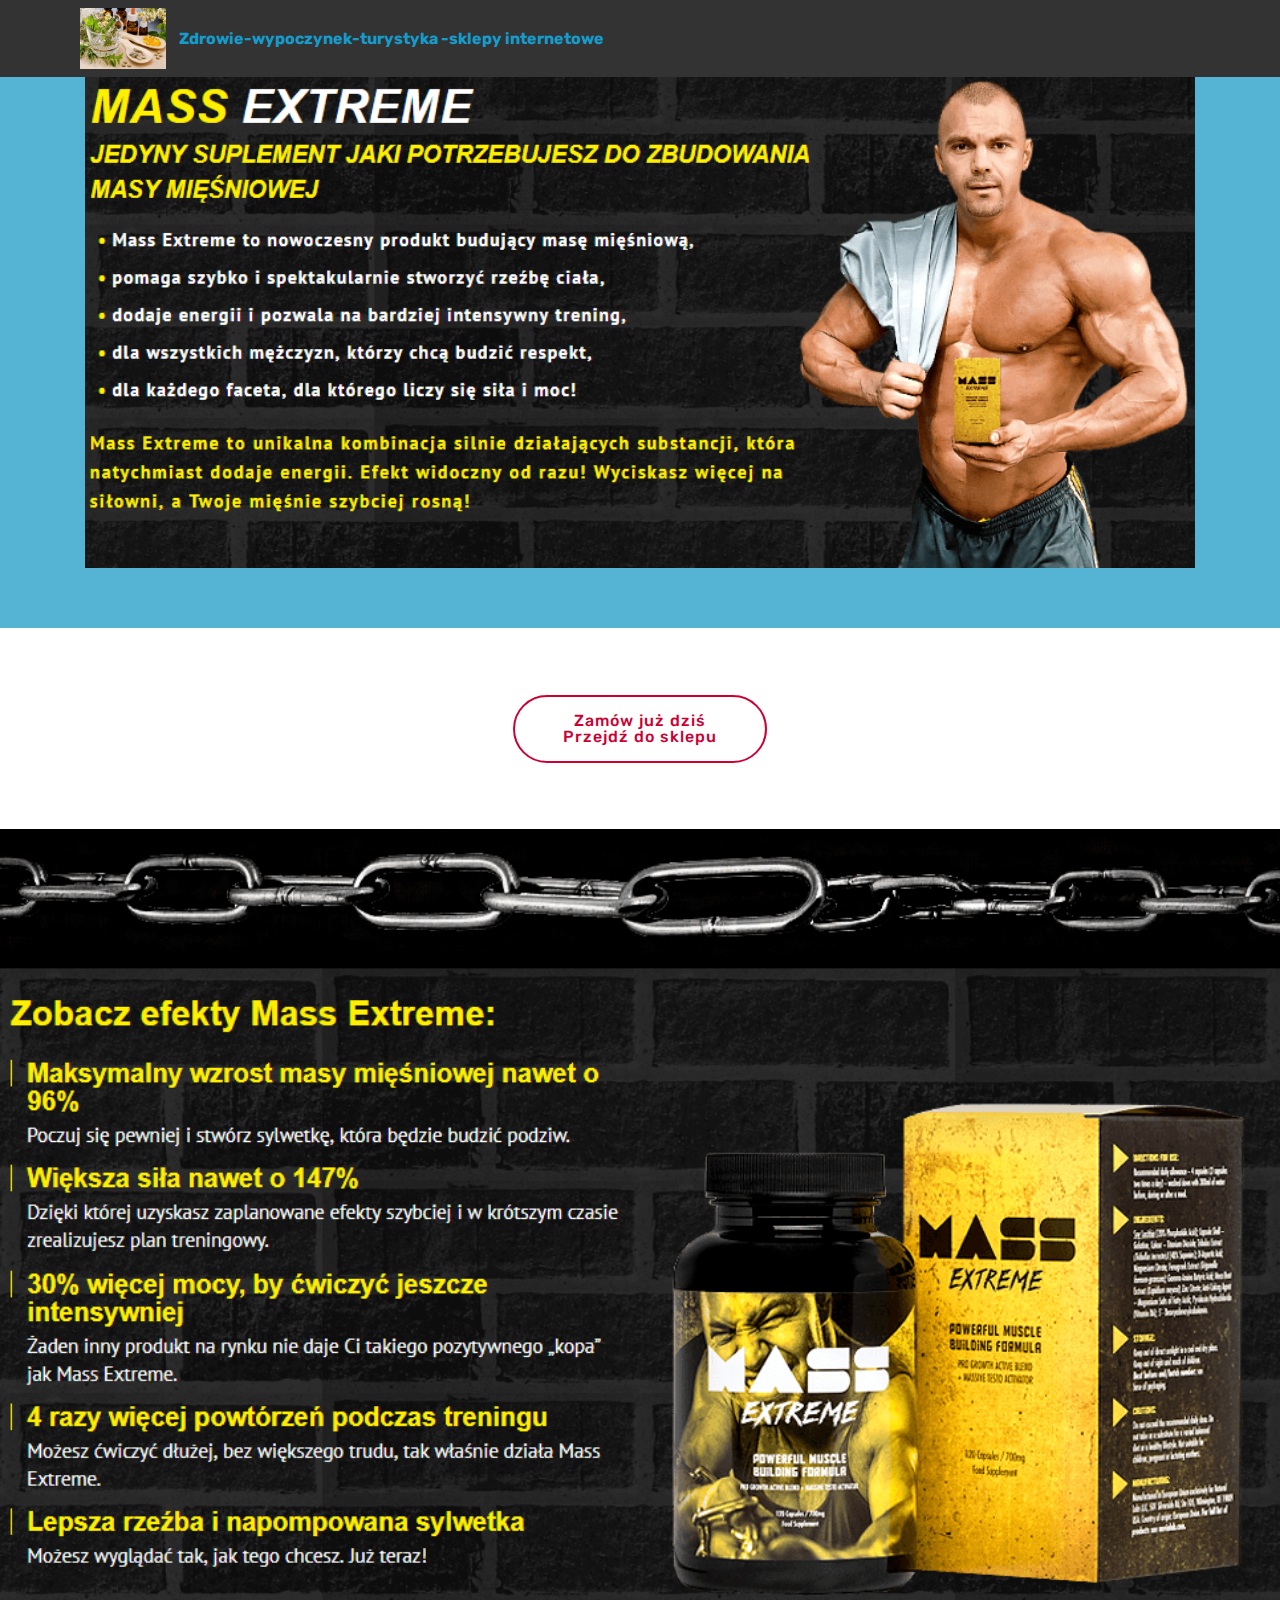
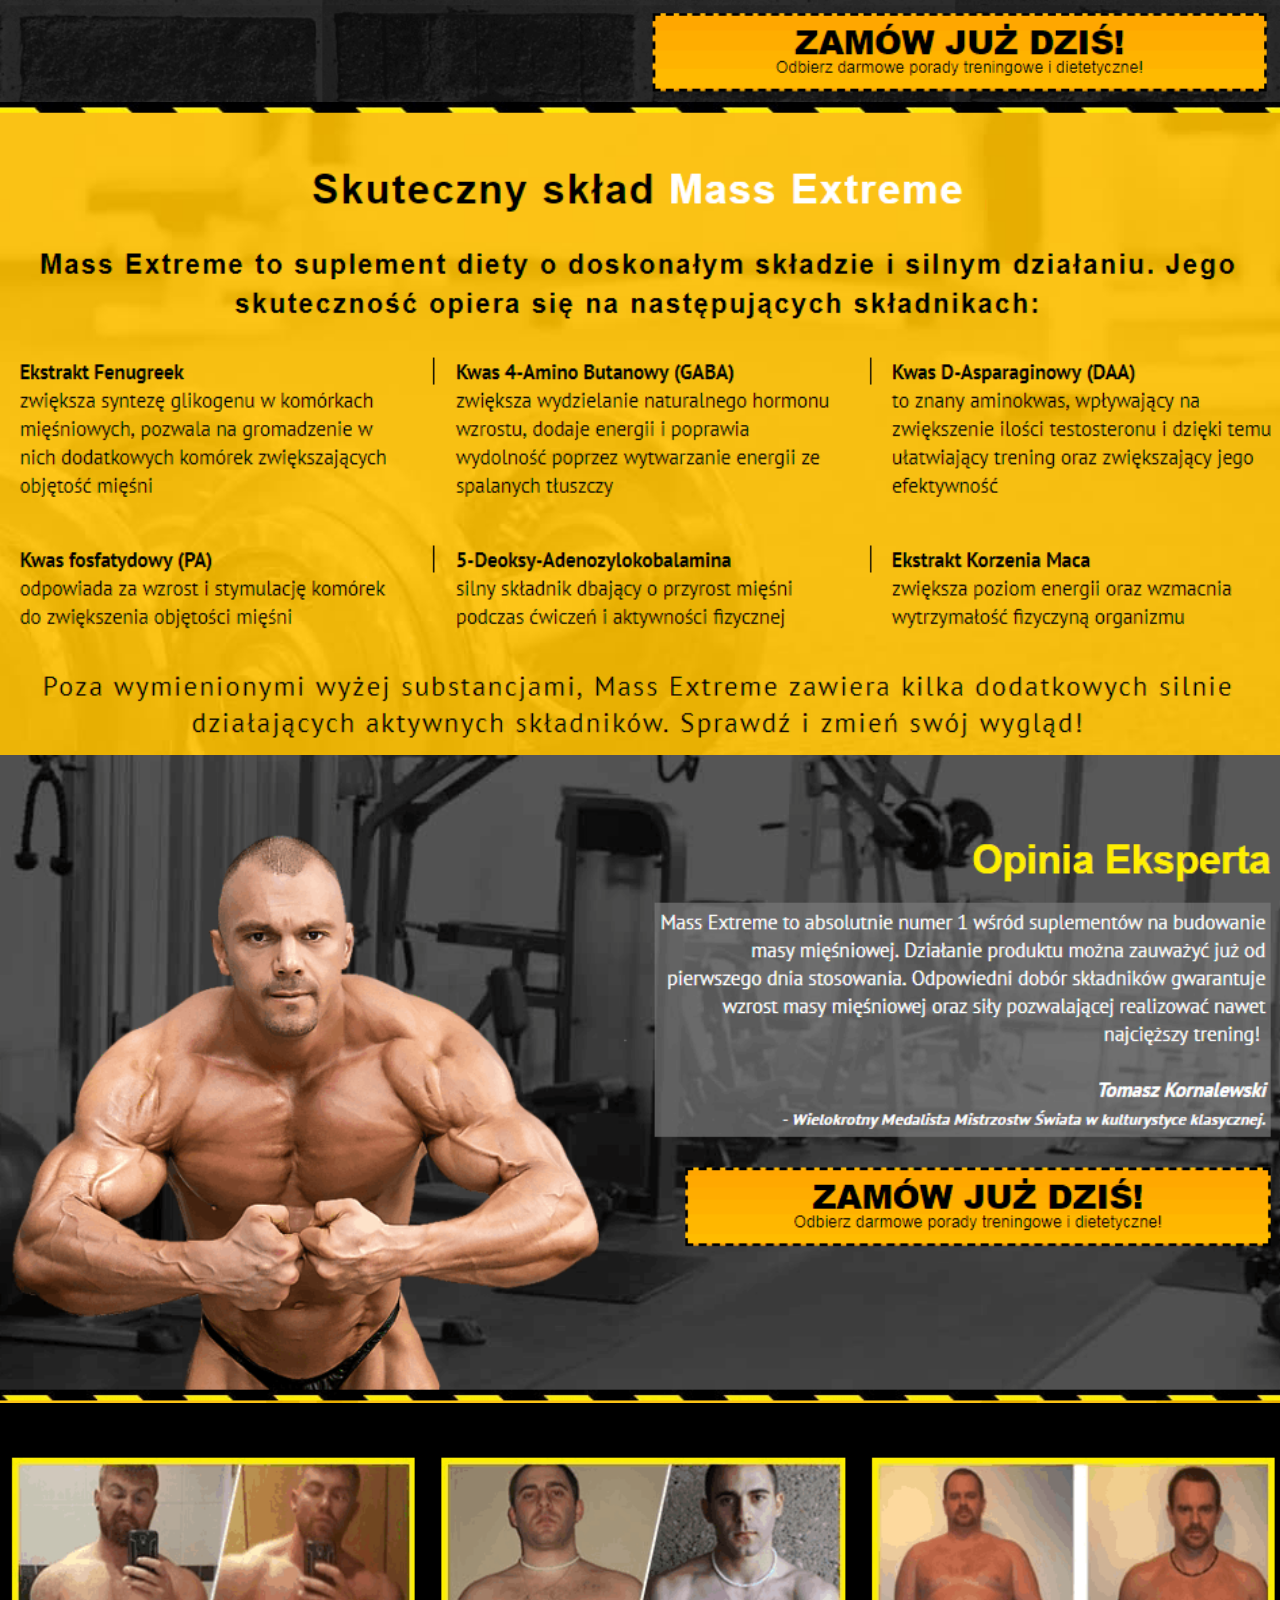
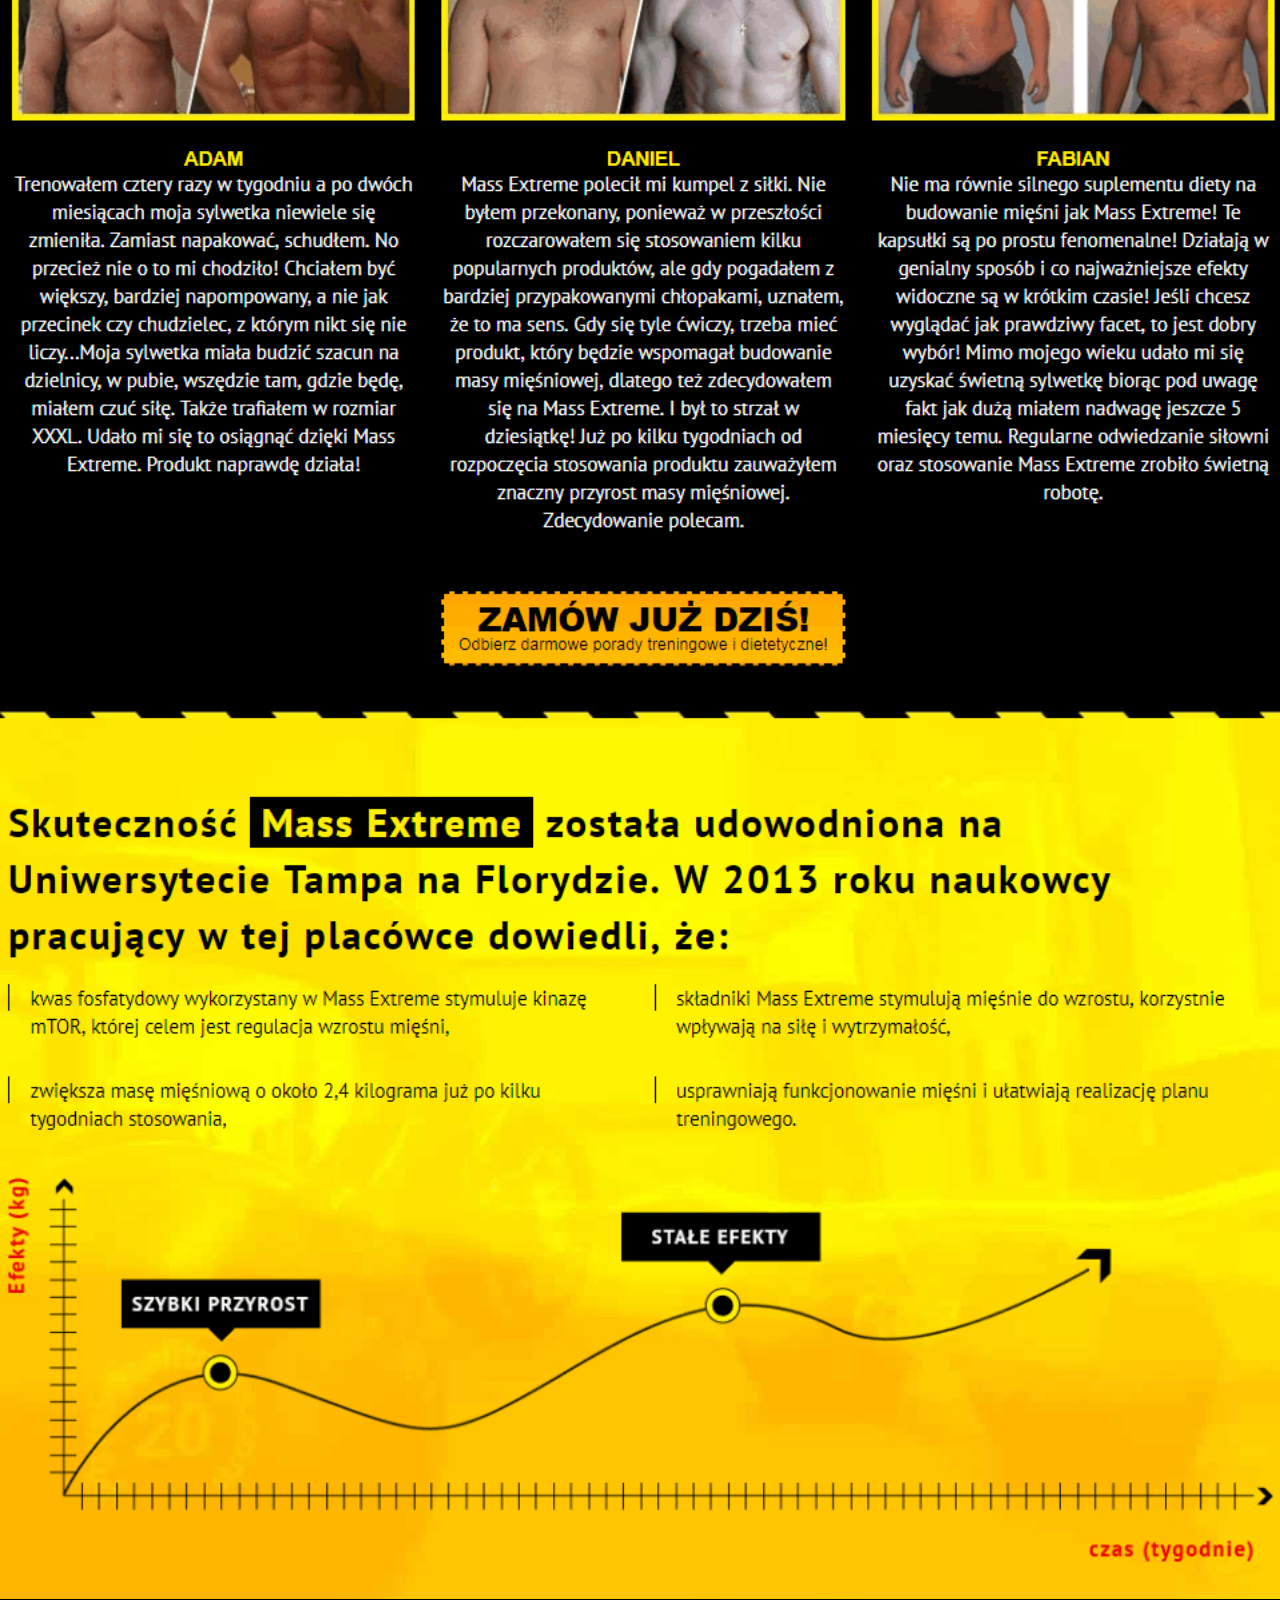
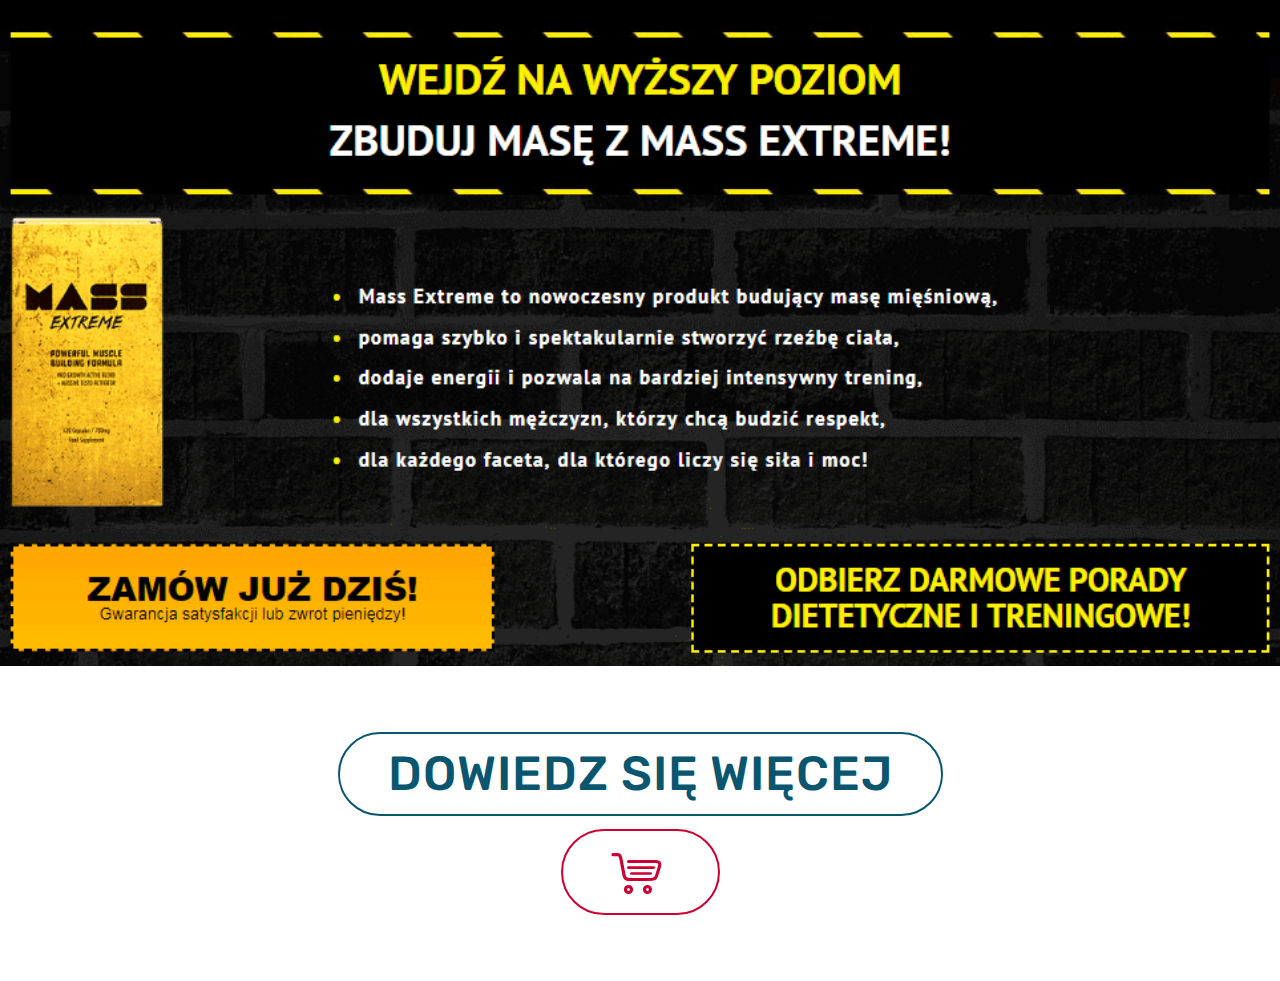
==== commit 7f854ba3: "create github pages" ====
--- a/page1.html
+++ b/page1.html
@@ -54,7 +54,7 @@
     </nav>
 </section>
 
-<section class="engine"><a href="https://mobirise.info/e">how to make a site</a></section><section class="cid-rhTXpuyIKq" id="image2-i">
+<section class="engine"><a href="https://mobirise.info/c">free web builder</a></section><section class="cid-rhTXpuyIKq" id="image2-i">
 
     
 
@@ -64,6 +64,19 @@
             
         </div>
     </figure>
+</section>
+
+<section class="mbr-section content8 cid-rhYRPWPSo2" id="content8-1t">
+
+    
+
+    <div class="container">
+        <div class="media-container-row title">
+            <div class="col-12 col-md-8">
+                <div class="mbr-section-btn align-center"><a class="btn btn-secondary-outline display-4" href="http://nplink.net/qE8ibIPr">Zamów już dziś<br>Przejdź do sklepu<br></a></div>
+            </div>
+        </div>
+    </div>
 </section>
 
 <section class="cid-rhYmQa5bGl" id="image2-1l">
--- a/assets/mobirise/css/mbr-additional.css
+++ b/assets/mobirise/css/mbr-additional.css
@@ -2606,6 +2606,11 @@
     width: 100% !important;
   }
 }
+.cid-rhYRPWPSo2 {
+  padding-top: 60px;
+  padding-bottom: 60px;
+  background-color: #ffffff;
+}
 .cid-rhYmQa5bGl {
   background: #ffffff;
 }
